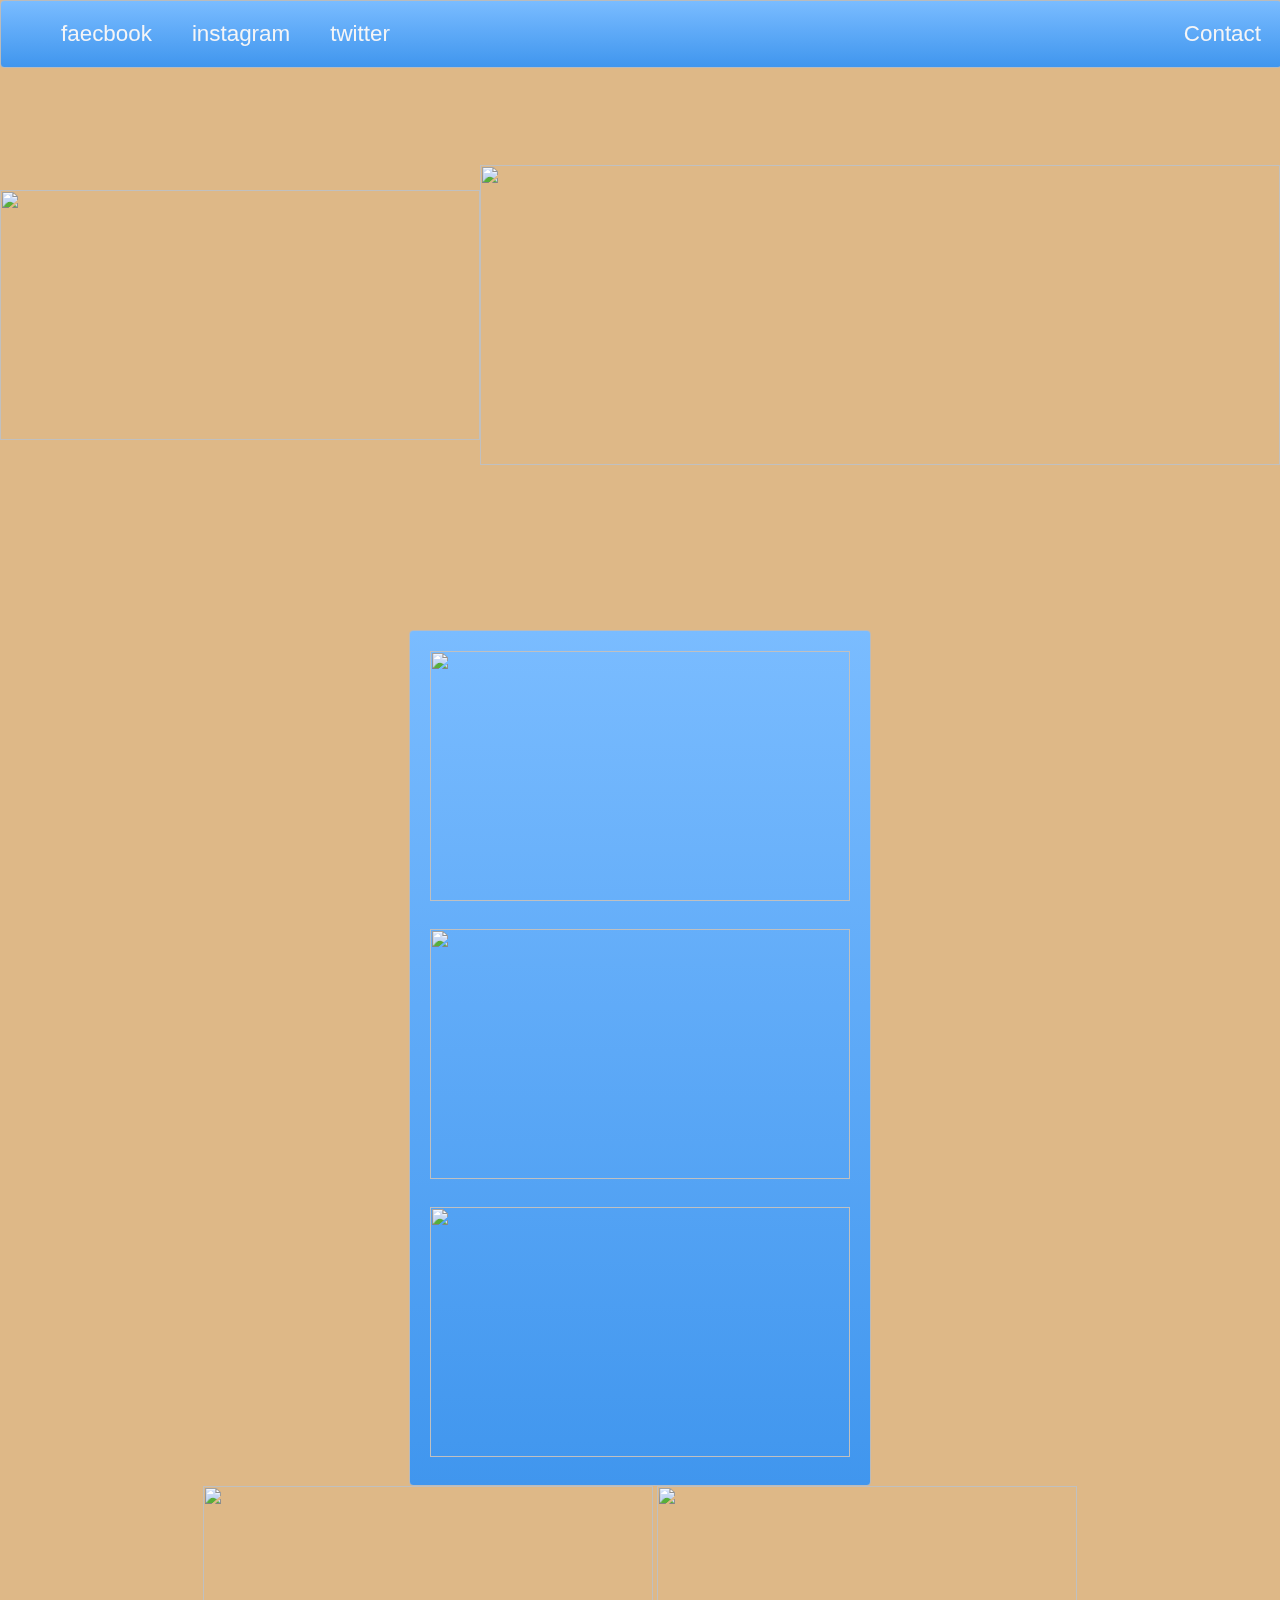
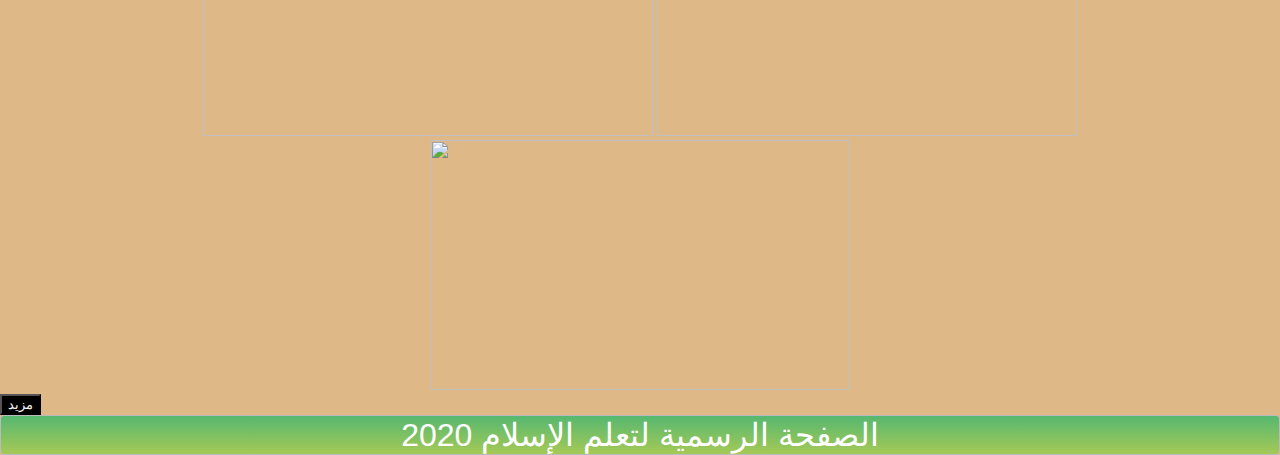
==== index.html @ 7b37e8c8 "uplauding siteweb" ====
<!DOCTYPE html>
<html>
<head>
  <title>learn islams</title>
  <link rel="stylesheet" type="text/css" href="./style.css">
</head>
<body>
  <nav class="zone blue sticky">
      <ul class="main-nav">
          <li><a href="https://web.facebook.com/sahrije/?view_public_for=1739764362977537">faecbook</a></li>
          <li><a href="https://www.instagram.com/lernaisslam/">instagram</a></li>
          <li><a href="https://twitter.com/S29be7g4Y1JGbYH">twitter</a></li>
          <li class="push"><a href="https://mailchi.mp/ae3746d843c3/learnislamcontact">Contact</a></li>
  </ul>
  </nav>
  <div class="container"><img class="cover" src="./image/logoo.jpg" width="420" height="250">
    
     <img src="./image/bismi.gif" width="800" height="300">
  
  </div>
  <div class="zone blue grid-wrapper">
    <a href="pub1.html"><img src="./image/pub1.jpg" width="420" height="250">
    <a href="pub2.html"><img src="./image/pub2.jpg" width="420" height="250">
    <a href="pub3.html"><img src="./image/pub3.jpg" width="420" height="250"></a>
    </div></a>
   <div class="image2"><a href="pub4.html"><img src="./image/pub4.jpg" width="450" height="250"></a>
   <a href="pub5.html"> <img src="./image/pub5.jpg" width="420" height="250"></div></a>
   <div class="image3"><a href="pub6.html"><img src="./image/pub6.jpg" width="420" height="250"></div></a>
   <button><a href="mour.html">مزيد</a></button>
  </div>
    
  </div>
  <footer class="zone green">الصفحة الرسمية لتعلم الإسلام 2020</footer>
</div>
</body>
</html>
---- style.css ----
body {
    margin: 0 auto;
    font-family: Arial;
    
    background-size: cover;
    background-color: burlywood;
    
}

.zone {
    /*padding:30px 50px;*/
    cursor:pointer;
    color:#FFF;
    font-size:2em;
    border-radius:4px;
    border:1px solid #bbb;
    transition: all 0.3s linear;
}

.zone:hover {
    -webkit-box-shadow:rgba(0,0,0,0.8) 0px 5px 15px, inset rgba(0,0,0,0.15) 0px -10px 20px;
    -moz-box-shadow:rgba(0,0,0,0.8) 0px 5px 15px, inset rgba(0,0,0,0.15) 0px -10px 20px;
    -o-box-shadow:rgba(0,0,0,0.8) 0px 5px 15px, inset rgba(0,0,0,0.15) 0px -10px 20px;
    box-shadow:rgba(0,0,0,0.8) 0px 5px 15px, inset rgba(0,0,0,0.15) 0px -10px 20px;
}

/***********************************************************************
 *  Nav Bar
 **********************************************************************/
.main-nav {
    display: flex;
    list-style: none;
    margin: 0;
    font-size: 0.7em;
}

@media only screen and (max-width: 600px) {
    .main-nav {
        font-size: 0.5em;
        padding: 0;
    }
}

.push {
    margin-left: auto;
}

li {
    padding: 20px;
}
button {
    color: black;
    background-color: black;
    box-sizing: border-box;
}

a {
    color: #f5f5f6;
    text-decoration: none;
}

.sticky {
  position: fixed;
  top: 0;
  width: 100%;
}

/***********************************************************************
 *  Cover
 **********************************************************************/
.container {
    /*show heigh: auto*/
    height: 70vh; 
    display: flex;
    align-items: center;
    justify-content: center;
    text-align: center;
}

.cover {
    width: 30rem;
    border: #bbb saddlebrown;
}

/***********************************************************************
 *  Grid Panel
 **********************************************************************/
.grid-wrapper {
    display: grid;
    grid-template-columns: repeat(auto-fill, minmax(350px, 1fr));
    grid-gap: 20px;
    padding: 20px;
justify-self: center;
text-align: center;
}
.image2 {
    text-align: center;
}
.image3 {
    text-align: center;
}
h1 {
    color: rgba(231, 17, 17, 0.8);
}
img {
    text-align: center;
}
.men {
    text-align: center;
}


.box {
    background-color: rgb(232, 225, 235);
    padding: 130px;
    margin: 20px;
}
p {
    text-align: center;
    padding: 5px;
    margin: 20px;
    color: black
}
.box > img {
    width: 100%;
}
.rida {
    text-align: center;
    padding: 50px;
    font-size: 50px;
}

.box:hover {
    -webkit-transform: rotate(-7deg);
    -moz-transform: rotate(-7deg);
    -o-transform: rotate(-7deg);
    transform: rotate(-7deg);
}

.box > img {
    width: 100%;
    height: auto;
}

/***********************************************************************
 *  Footer
 **********************************************************************/
footer {
    text-align: center;
    background-color: #444;
}

/*https://paulund.co.uk/how-to-create-shiny-css-buttons*/
/***********************************************************************
 *  Green Background
 **********************************************************************/
.green {
    background: #56B870; /* Old browsers */
    background: -moz-linear-gradient(top, #56B870 0%, #a5c956 100%); /* FF3.6+ */
    background: -webkit-gradient(linear, left top, left bottom, color-stop(0%,#56B870), color-stop(100%,#a5c956)); /* Chrome,Safari4+ */
    background: -webkit-linear-gradient(top, #56B870 0%,#a5c956 100%); /* Chrome10+,Safari5.1+ */
    background: -o-linear-gradient(top, #56B870 0%,#a5c956 100%); /* Opera 11.10+ */
    background: -ms-linear-gradient(top, #56B870 0%,#a5c956 100%); /* IE10+ */
    background: linear-gradient(top, #56B870 0%,#a5c956 100%); /* W3C */
}

/***********************************************************************
 *  Red Background
 **********************************************************************/
.red {
    background: #C655BE; /* Old browsers */
    background: -moz-linear-gradient(top, #C655BE 0%, #cf0404 100%); /* FF3.6+ */
    background: -webkit-gradient(linear, left top, left bottom, color-stop(0%,#C655BE), color-stop(100%,#cf0404)); /* Chrome,Safari4+ */
    background: -webkit-linear-gradient(top, #C655BE 0%,#cf0404 100%); /* Chrome10+,Safari5.1+ */
    background: -o-linear-gradient(top, #C655BE 0%,#cf0404 100%); /* Opera 11.10+ */
    background: -ms-linear-gradient(top, #C655BE 0%,#cf0404 100%); /* IE10+ */
    background: linear-gradient(top, #C655BE 0%,#cf0404 100%); /* W3C */
}

/***********************************************************************
 *  Yellow Background
 **********************************************************************/
.yellow {
    background: #F3AAAA; /* Old browsers */
    background: -moz-linear-gradient(top, #F3AAAA 0%, #febf04 100%); /* FF3.6+ */
    background: -webkit-gradient(linear, left top, left bottom, color-stop(0%,#F3AAAA), color-stop(100%,#febf04)); /* Chrome,Safari4+ */
    background: -webkit-linear-gradient(top, #F3AAAA 0%,#febf04 100%); /* Chrome10+,Safari5.1+ */
    background: -o-linear-gradient(top, #F3AAAA 0%,#febf04 100%); /* Opera 11.10+ */
    background: -ms-linear-gradient(top, #F3AAAA 0%,#febf04 100%); /* IE10+ */
    background: linear-gradient(top, #F3AAAA 0%,#febf04 100%); /* W3C */
}

/***********************************************************************
 *  Blue Background
 **********************************************************************/
.blue {
    background: #7abcff; /* Old browsers */
    background: -moz-linear-gradient(top, #7abcff 0%, #60abf8 44%, #4096ee 100%); /* FF3.6+ */
    background: -webkit-gradient(linear, left top, left bottom, color-stop(0%,#7abcff), color-stop(44%,#60abf8), color-stop(100%,#4096ee)); /* Chrome,Safari4+ */
    background: -webkit-linear-gradient(top, #7abcff 0%,#60abf8 44%,#4096ee 100%); /* Chrome10+,Safari5.1+ */
    background: -o-linear-gradient(top, #7abcff 0%,#60abf8 44%,#4096ee 100%); /* Opera 11.10+ */
    background: -ms-linear-gradient(top, #7abcff 0%,#60abf8 44%,#4096ee 100%); /* IE10+ */
    background: linear-gradient(top, #7abcff 0%,#60abf8 44%,#4096ee 100%); /* W3C */
}
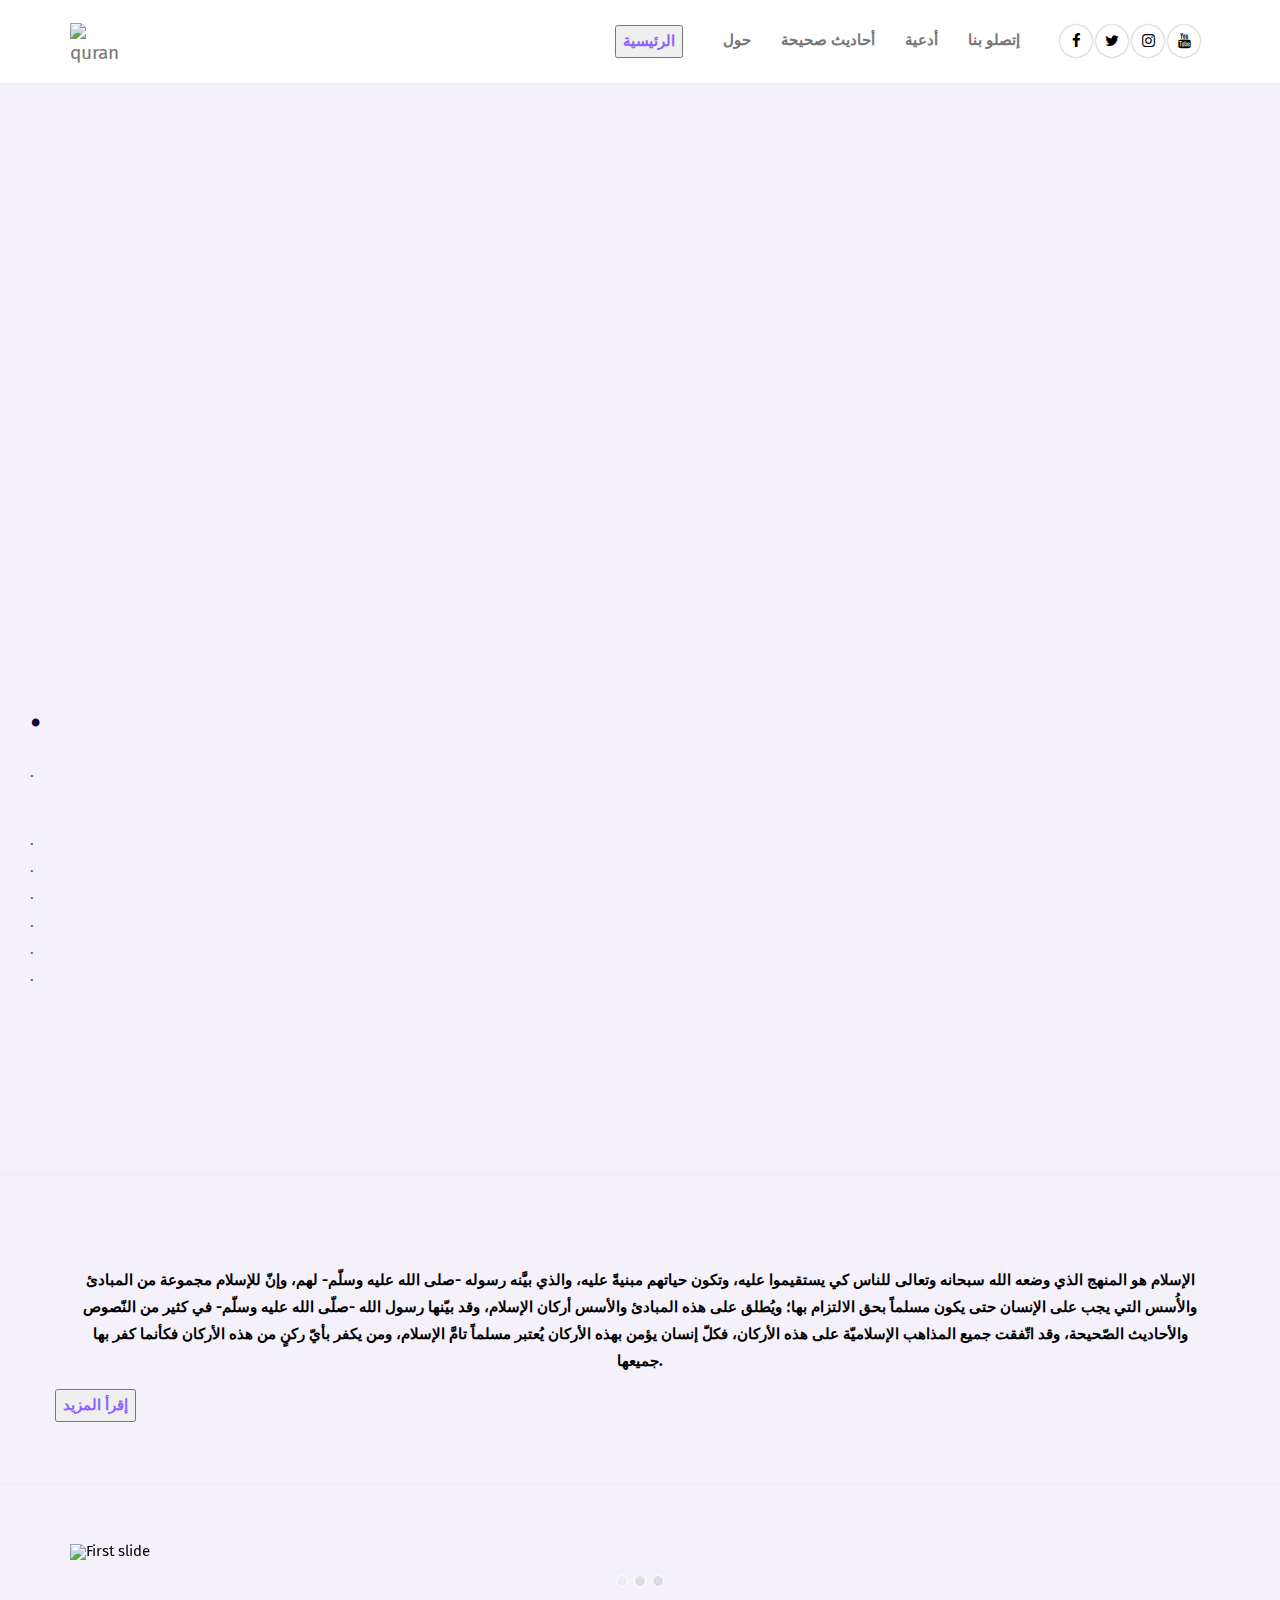
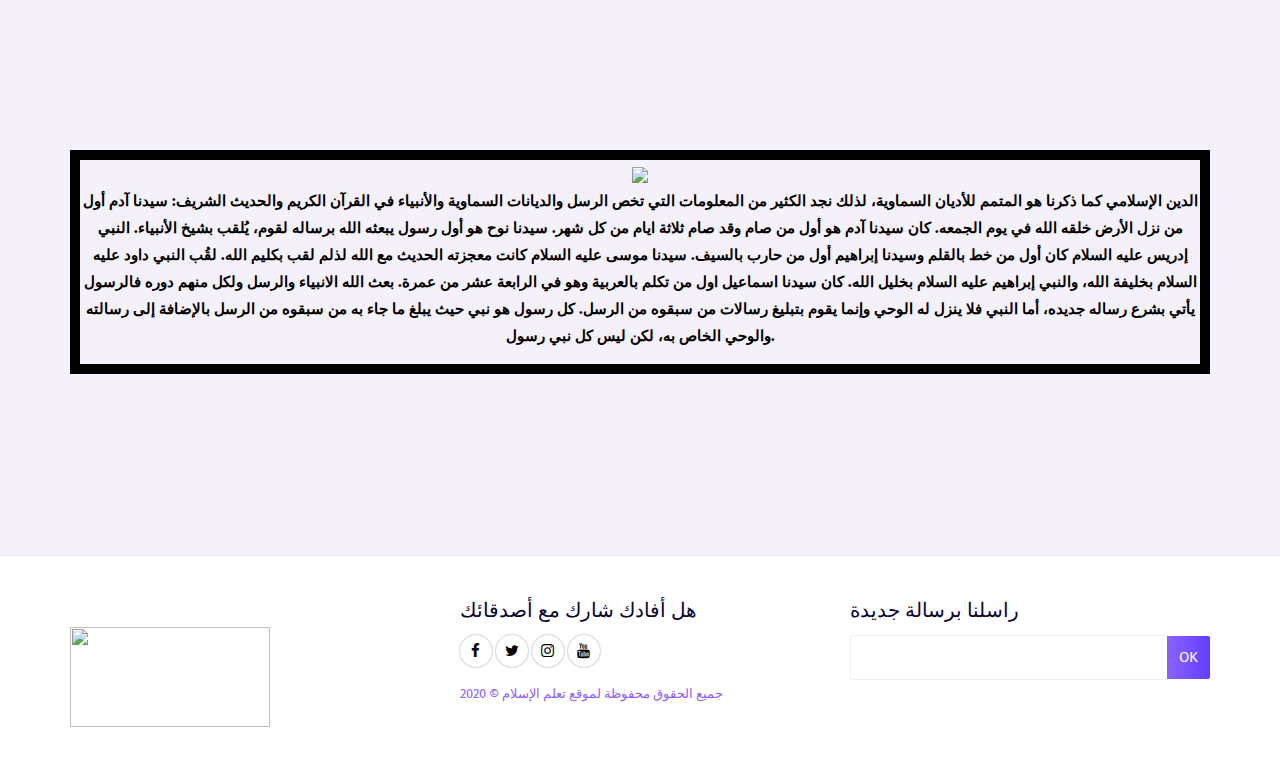
==== commit 11fdd979: "updat siteweb" ====
--- a/index.html
+++ b/index.html
@@ -1,36 +1,311 @@
 <!DOCTYPE html>
-<html>
+<html lang="en">
+
 <head>
-  <title>learn islams</title>
-  <link rel="stylesheet" type="text/css" href="./style.css">
+  <meta charset="UTF-8">
+  <meta content="IE=edge" http-equiv="X-UA-Compatible">
+  <meta content="width=device-width,initial-scale=1" name="viewport">
+  <meta content="description" name="description">
+  <meta name="google" content="notranslate" />
+  <meta content="Mashup templates have been developped by Orson.io team" name="author">
+
+  <!-- Disable tap highlight on IE -->
+  <meta name="msapplication-tap-highlight" content="no">
+  
+  <link href="./assets/apple-touch-icon.png" rel="apple-touch-icon">
+  <link href="./assets/favicon.ico" rel="icon">
+  
+
+  <title>تعلم الإسلام learn islam</title>  
+
+<link rel="stylesheet" type="text/css" href="./index.css">
+<link rel="stylesheet" type="text/css" href="./index2.css">
+
 </head>
+
+ 
 <body>
-  <nav class="zone blue sticky">
-      <ul class="main-nav">
-          <li><a href="https://web.facebook.com/sahrije/?view_public_for=1739764362977537">faecbook</a></li>
-          <li><a href="https://www.instagram.com/lernaisslam/">instagram</a></li>
-          <li><a href="https://twitter.com/S29be7g4Y1JGbYH">twitter</a></li>
-          <li class="push"><a href="https://mailchi.mp/ae3746d843c3/learnislamcontact">Contact</a></li>
-  </ul>
+
+ <!-- Add your content of header -->
+<header>
+  <nav class="navbar   navbar-fixed-top  navbar-default ">
+    <div class="container">
+      <div class="navbar-header">
+        <button type="button" class="navbar-toggle uarr collapsed" data-toggle="collapse" data-target="#navbar-collapse-uarr">
+          <span class="sr-only">Toggle navigation</span>
+          <span class="icon-bar"></span>
+          <span class="icon-bar"></span>
+          <span class="icon-bar"></span>
+        </button>
+        <a class="navbar-brand" href="./index.html" title="الرئيسية">
+          <img src="./assets/images/image4.svg" class="navbar-logo-img" alt="quran" width="50" height="50">
+        </a>
+      </div>
+
+      <div class="collapse navbar-collapse" id="navbar-collapse-uarr">
+        <ul class="nav navbar-nav navbar-right">
+          <li><div class="titre"><button><a href="./index.html" title="الرئيسية" class="active"><strong>الرئيسية</strong></a></button></div></li>
+          <li><a href="./about.html" title="حول"><strong> حول</strong></a></li>   
+          <li><a href="boukhari.html" title="أحاديث صحيحة"><strong>أحاديث صحيحة</strong></a></li>
+                <li><a href="do3a2.html" title="أدعية"><strong>أدعية</strong></a></li>
+                <li><a href="./contact.html" title="إتصلو بنا"><strong>إتصلو بنا</strong></a></li>
+        </li>
+          <li>
+            <div class="icon1"><p>
+              <a href="https://web.facebook.com/sahrije/?view_public_for=1739764362977537" class="social-round-icon white-round-icon fa-icon" title="facebook">
+              <i class="fa fa-facebook" aria-hidden="true"></i>
+            </a>
+            <a href="https://twitter.com/S29be7g4Y1JGbYH" class="social-round-icon white-round-icon fa-icon" title="twitter">
+              <i class="fa fa-twitter" aria-hidden="true"></i>
+            </a>
+            <a href="https://www.instagram.com/lernaisslam/" class="social-round-icon white-round-icon fa-icon" title="instagram">
+              <i class="fa fa-instagram" aria-hidden="true"></i>
+            </a>
+            <a href="https://youtu.be/eakj0HhEB0w" class="social-round-icon white-round-icon fa-icon" title="youtube">
+              <i class="fa fa-youtube" aria-hidden="true"></i>
+              </a>
+          </p></div> 
+          </li>
+          
+        </ul>
+      </div>
+    </div>
   </nav>
-  <div class="container"><img class="cover" src="./image/logoo.jpg" width="420" height="250">
+  
+</header>
+
+  
+
+<div class="video">
+  <iframe width="560" height="315" src="https://www.youtube.com/embed/WoaMt4AQ_yg" frameborder="0" allow="accelerometer; autoplay; encrypted-media; gyroscope; picture-in-picture" allowfullscreen></iframe>
+</div>
+<div class="background-image-container" style="background-image: url('./assets/images/img-home4.jpg')">
     
-     <img src="./image/bismi.gif" width="800" height="300">
-  
-  </div>
-  <div class="zone blue grid-wrapper">
-    <a href="pub1.html"><img src="./image/pub1.jpg" width="420" height="250">
-    <a href="pub2.html"><img src="./image/pub2.jpg" width="420" height="250">
-    <a href="pub3.html"><img src="./image/pub3.jpg" width="420" height="250"></a>
-    </div></a>
-   <div class="image2"><a href="pub4.html"><img src="./image/pub4.jpg" width="450" height="250"></a>
-   <a href="pub5.html"> <img src="./image/pub5.jpg" width="420" height="250"></div></a>
-   <div class="image3"><a href="pub6.html"><img src="./image/pub6.jpg" width="420" height="250"></div></a>
-   <button><a href="mour.html">مزيد</a></button>
-  </div>
     
-  </div>
-  <footer class="zone green">الصفحة الرسمية لتعلم الإسلام 2020</footer>
-</div>
-</body>
+        
+           
+            
+              <div class="rida"> <h1>.</h1>
+                <p>.</p><br>
+
+.<br>
+.<br>
+.<br>
+.<br>
+.<br>
+.<br>
+</div> 
+                </p>
+                 <a href="./download.html" title="" ></a>
+            </div>
+
+        </div>
+    </div>
+</div>
+
+<div class="section-container border-section-container">
+    <div class="container">
+            <div class="row">
+                <div class="col-md-12 section-container-spacer">
+                    <div class="text-center">
+                        
+                       
+                    </div>
+                </div>
+
+                <div class="col-md-4">
+                    <div class="fa-container">
+                        <i class="" aria-hidden="true"></i>
+                    </div>
+                    <div class="text-center">
+                        
+                    </div>
+                    <div>
+                        
+                    </div>
+                </div>
+                <div class="col-md-12">
+                    <div class="fa-container">
+                        <i class="" aria-hidden="true"></i>
+                    </div>
+                    <div class="text-center">
+                      <p><b><strong>الإسلام هو المنهج الذي وضعه الله سبحانه وتعالى للناس كي يستقيموا عليه، وتكون حياتهم مبنيةً عليه، والذي بيَّنه رسوله -صلى الله عليه وسلّم- لهم، وإنّ للإسلام مجموعة من المبادئ والأُسس التي يجب على الإنسان حتى يكون مسلماً بحق الالتزام بها؛ ويُطلق على هذه المبادئ والأسس أركان الإسلام، وقد بيّنها رسول الله -صلّى الله عليه وسلّم- في كثير من النّصوص والأحاديث الصّحيحة، وقد اتّفقت جميع المذاهب الإسلاميّة على هذه الأركان، فكلّ إنسان يؤمن بهذه الأركان يُعتبر مسلماً تامَّ الإسلام، ومن يكفر بأيّ ركنٍ من هذه الأركان فكأنما كفر بها جميعها.</strong></b></p>
+                    </div>
+                    
+                    <div>
+                        
+                    </div>
+                </div>
+                <div class="mor">  <button>
+                  <a href="https://alfarooqcentre.com/ar/islam/pillars-of-islam/"><strong>إقرأ المزيد</strong></a></button>
+                </div>
+                <div class="col-md-4">
+                    <div class="fa-container">
+                        <i class="" aria-hidden="true"></i>
+                    </div>
+                    <div class="text-center">
+                        
+                    </div>
+                    <div>
+                       
+                    </div>
+                </div>
+
+            </div>
+    </div>
+</div>
+
+<div class="section-container">
+  
+    <div class="container">
+            <div class="row">
+              
+
+                <div class="col-xs-12">
+
+                    <div id="carouselExampleIndicators" class="carousel slide" data-ride="carousel">
+                        
+                        <div class="carousel-inner" role="listbox">
+                            <div class="item active">
+                                <img class="img-responsive" src="./assets/images/1.jpg" alt="First slide">
+                            </div>
+                            <div class="item">
+                                <img class="img-responsive" src="./assets/images/2.jpg" alt="Second slide">
+                            </div>
+                            <div class="item">
+                                <img class="img-responsive" src="./assets/images/3.jpg" alt="Third slide">
+                            </div>
+                        </div>
+                        <ol class="carousel-indicators">
+                            <li data-target="#carouselExampleIndicators" data-slide-to="0" class="active"></li>
+                            <li data-target="#carouselExampleIndicators" data-slide-to="1"></li>
+                            <li data-target="#carouselExampleIndicators" data-slide-to="2"></li>
+                        </ol>
+                    </div>
+
+
+                </div>
+            </div>
+    </div>
+</div>
+
+
+<div class="section-container background-color-blac blac-text-container">
+    <div class="container">
+        <div class="row">
+            <div class="col-xs-12">
+                <div class="text-center" id="tilichargi">
+                  <div class="text-center" id="imo"> <img src="./assets/images/imo1.gif">
+                    <p><b>الدين الإسلامي كما ذكرنا هو المتمم للأديان السماوية، لذلك نجد الكثير من المعلومات التي تخص الرسل والديانات السماوية والأنبياء في القرآن الكريم والحديث الشريف:
+
+سيدنا آدم أول من نزل الأرض خلقه الله في يوم الجمعه.
+كان سيدنا آدم هو أول من صام وقد صام ثلاثة ايام من كل شهر.
+سيدنا نوح هو أول رسول يبعثه الله برساله لقوم، يُلقب بشيخ الأنبياء.
+النبي إدريس عليه السلام كان أول من خط بالقلم وسيدنا إبراهيم أول من حارب بالسيف.
+سيدنا موسى عليه السلام كانت معجزته الحديث مع الله لذلم لقب بكليم الله.
+لقُب النبي داود عليه السلام بخليفة الله، والنبي إبراهيم عليه السلام بخليل الله.
+كان سيدنا اسماعيل اول من تكلم بالعربية وهو في الرابعة عشر من عمرة.
+بعث الله الانبياء والرسل ولكل منهم دوره فالرسول يأتي بشرع رساله جديده، أما النبي فلا ينزل له الوحي وإنما يقوم بتبليغ رسالات من سبقوه من الرسل.
+كل رسول هو نبي حيث يبلغ ما جاء به من سبقوه من الرسل بالإضافة إلى رسالته والوحي الخاص به، لكن ليس كل نبي رسول.</b></p>
+            </div>
+        </div>
+     </div>
+ </div>
+
+ <div class="section-container">
+    <div class="container">
+        <div class="row">                   
+            <div class="col-md-7">
+                
+            </div>
+
+            
+               
+            </div>
+        
+
+              
+           
+            </div>
+            
+        </div>
+    </div>
+</div>
+
+
+
+
+
+
+<footer>
+    <div class="section-container footer-container">
+        <div class="container">
+            <div class="row">
+                    <div class="col-md-4">
+                        
+                        <p><b></b></p><br>
+                          <img src="./assets/images/hikma.jpg" width="200" height="100">
+                    </div>
+
+                    <div class="col-md-4">
+                        <h4>هل أفادك شارك مع أصدقائك</h4>
+                        <div id="icon"><p>
+                            <a href="https://web.facebook.com/sahrije/?view_public_for=1739764362977537" class="social-round-icon white-round-icon fa-icon" title="facebook">
+                            <i class="fa fa-facebook" aria-hidden="true"></i>
+                          </a>
+                          <a href="https://twitter.com/S29be7g4Y1JGbYH" class="social-round-icon white-round-icon fa-icon" title="twitter">
+                            <i class="fa fa-twitter" aria-hidden="true"></i>
+                          </a>
+                          <a href="https://www.instagram.com/lernaisslam/" class="social-round-icon white-round-icon fa-icon" title="instagram">
+                            <i class="fa fa-instagram" aria-hidden="true"></i>
+                          </a>
+                          <a href="https://youtu.be/eakj0HhEB0w" class="social-round-icon white-round-icon fa-icon" title="youtube">
+                            <i class="fa fa-youtube" aria-hidden="true"></i>
+                            </a>
+                        </p></div>
+                        <p><a href="arkanislam.html"><small> جميع الحقوق محفوظة لموقع تعلم الإسلام © 2020 </small></a></p>    
+                    </div>
+
+                    <div class="col-md-4">
+                        <h4> راسلنا برسالة جديدة</h4>
+                        
+                        <div class="form-group">
+                            <div class="input-group">
+                                <input type="text" class="form-control footer-input-text">
+                                <div class="input-group-btn">
+                                    <button type="button" class="btn btn-primary btn-newsletter ">OK</button>
+                                </div>
+                            </div>
+                        </div>
+
+
+                    </div>
+            </div>
+        </div>
+    </div>
+</footer>
+
+<script>
+  document.addEventListener("DOMContentLoaded", function (event) {
+    navActivePage();
+  });
+</script>
+
+<!-- Google Analytics: change UA-XXXXX-X to be your site's ID 
+
+<script>
+  (function (i, s, o, g, r, a, m) {
+    i['GoogleAnalyticsObject'] = r; i[r] = i[r] || function () {
+      (i[r].q = i[r].q || []).push(arguments)
+    }, i[r].l = 1 * new Date(); a = s.createElement(o),
+      m = s.getElementsByTagName(o)[0]; a.async = 1; a.src = g; m.parentNode.insertBefore(a, m)
+  })(window, document, 'script', '//www.google-analytics.com/analytics.js', 'ga');
+  ga('create', 'UA-XXXXX-X', 'auto');
+  ga('send', 'pageview');
+</script>
+
+-->
+
+<script type="text/javascript" src="./main.41beeca9.js"></script></body>
+
 </html>--- a/index.css
+++ b/index.css
@@ -0,0 +1,9 @@
+@import url(https://fonts.googleapis.com/css?family=La+Belle+Aurore|Fira+Sans:400,700);@import url(https://maxcdn.bootstrapcdn.com/font-awesome/4.7.0/css/font-awesome.min.css);/*!
+ * Bootstrap v3.3.7 (http://getbootstrap.com)
+ * Copyright 2011-2016 Twitter, Inc.
+ * Licensed under MIT (https://github.com/twbs/bootstrap/blob/master/LICENSE)
+ */
+/*! normalize.css v3.0.3 | MIT License | github.com/necolas/normalize.css */html{font-family:sans-serif;-ms-text-size-adjust:100%;-webkit-text-size-adjust:100%}body{margin:0}article,aside,details,figcaption,figure,footer,header,hgroup,main,menu,nav,section,summary{display:block}audio,canvas,progress,video{display:inline-block;vertical-align:baseline}audio:not([controls]){display:none;height:0}[hidden],template{display:none}a{background-color:transparent}a:active,a:hover{outline:0}abbr[title]{border-bottom:1px dotted}b,strong{font-weight:700}dfn{font-style:italic}h1{font-size:2em;margin:.67em 0}mark{background:#ff0;color:#000}small{font-size:80%}sub,sup{font-size:75%;line-height:0;position:relative;vertical-align:baseline}sup{top:-.5em}sub{bottom:-.25em}img{border:0}svg:not(:root){overflow:hidden}figure{margin:1em 40px}hr{box-sizing:content-box;height:0}pre{overflow:auto}code,kbd,pre,samp{font-family:monospace,monospace;font-size:1em}button,input,optgroup,select,textarea{color:inherit;font:inherit;margin:0}button{overflow:visible}button,select{text-transform:none}button,html input[type=button],input[type=reset],input[type=submit]{-webkit-appearance:button;cursor:pointer}button[disabled],html input[disabled]{cursor:default}button::-moz-focus-inner,input::-moz-focus-inner{border:0;padding:0}input{line-height:normal}input[type=checkbox],input[type=radio]{box-sizing:border-box;padding:0}input[type=number]::-webkit-inner-spin-button,input[type=number]::-webkit-outer-spin-button{height:auto}input[type=search]{-webkit-appearance:textfield;box-sizing:content-box}input[type=search]::-webkit-search-cancel-button,input[type=search]::-webkit-search-decoration{-webkit-appearance:none}fieldset{border:1px solid rgb(15, 12, 12);margin:0 2px;padding:.35em .625em .75em}textarea{overflow:auto}optgroup{font-weight:700}table{border-collapse:collapse;border-spacing:0}td,th{padding:0}
+
+/*! Source: https://github.com/h5bp/html5-boilerplate/blob/master/src/css/main.css */@media print{*,:after,:before{background:transparent!important;color:#000!important;box-shadow:none!important;text-shadow:none!important}a,a:visited{text-decoration:underline}a[href]:after{content:" (" attr(href) ")"}abbr[title]:after{content:" (" attr(title) ")"}a[href^="#"]:after,a[href^="javascript:"]:after{content:""}blockquote,pre{border:1px solid #999;page-break-inside:avoid}thead{display:table-header-group}img,tr{page-break-inside:avoid}img{max-width:100%!important}h2,h3,p{orphans:3;widows:3}h2,h3{page-break-after:avoid}.navbar{display:none}.btn>.caret,.dropup>.btn>.caret{border-top-color:#000!important}.label{border:1px solid #000}.table{border-collapse:collapse!important}.table td,.table th{background-color:#fff!important}.table-bordered td,.table-bordered th{border:1px solid #ddd!important}}*,:after,:before{-webkit-box-sizing:border-box;-moz-box-sizing:border-box;box-sizing:border-box}html{font-size:10px;-webkit-tap-highlight-color:transparent}body{font-family:Fira Sans,Helvetica,Arial,sans-serif;font-size:15px;line-height:1.81;color:#555;background-color:#fff}button,input,select,textarea{font-family:inherit;font-size:inherit;line-height:inherit}a{color:#8b62ff;text-decoration:none}a:focus,a:hover{color:#5216ff;text-decoration:underline}a:focus{outline:5px auto -webkit-focus-ring-color;outline-offset:-2px}figure{margin:0}img{vertical-align:middle}.img-responsive{display:block;max-width:100%;height:auto}.img-rounded{border-radius:2px}.img-thumbnail{padding:4px;line-height:1.81;background-color:#fff;border:1px solid #ddd;border-radius:2px;-webkit-transition:all .2s ease-in-out;-o-transition:all .2s ease-in-out;transition:all .2s ease-in-out;display:inline-block;max-width:100%;height:auto}.img-circle{border-radius:50%}hr{margin-top:27px;margin-bottom:27px;border:0;border-top:1px solid #eee}.sr-only{position:absolute;width:1px;height:1px;margin:-1px;padding:0;overflow:hidden;clip:rect(0,0,0,0);border:0}.sr-only-focusable:active,.sr-only-focusable:focus{position:static;width:auto;height:auto;margin:0;overflow:visible;clip:auto}[role=button]{cursor:pointer}.h1,.h2,.h3,.h4,.h5,.h6,h1,h2,h3,h4,h5,h6{font-family:inherit;font-weight:500;line-height:1.1;color:#0c0633}.h1 .small,.h1 small,.h2 .small,.h2 small,.h3 .small,.h3 small,.h4 .small,.h4 small,.h5 .small,.h5 small,.h6 .small,.h6 small,h1 .small,h1 small,h2 .small,h2 small,h3 .small,h3 small,h4 .small,h4 small,h5 .small,h5 small,h6 .small,h6 small{font-weight:400;line-height:1;color:#777}.h1,.h2,.h3,h1,h2,h3{margin-top:27px;margin-bottom:13.5px}.h1 .small,.h1 small,.h2 .small,.h2 small,.h3 .small,.h3 small,h1 .small,h1 small,h2 .small,h2 small,h3 .small,h3 small{font-size:65%}.h4,.h5,.h6,h4,h5,h6{margin-top:13.5px;margin-bottom:13.5px}.h4 .small,.h4 small,.h5 .small,.h5 small,.h6 .small,.h6 small,h4 .small,h4 small,h5 .small,h5 small,h6 .small,h6 small{font-size:75%}.h1,h1{font-size:47px}.h2,h2{font-size:35px}.h3,h3{font-size:27px}.h4,h4{font-size:20px}.h5,h5{font-size:15px}.h6,h6{font-size:13px}p{margin:0 0 13.5px}.lead{margin-bottom:27px;font-size:17px;font-weight:300;line-height:1.4}@media (min-width:768px){.lead{font-size:22.5px}}.small,small{font-size:86%}.mark,mark{background-color:#fcf8e3;padding:.2em}.text-left{text-align:left}.text-right{text-align:right}.text-center{text-align:center}.text-justify{text-align:justify}.text-nowrap{white-space:nowrap}.text-lowercase{text-transform:lowercase}.initialism,.text-uppercase{text-transform:uppercase}.text-capitalize{text-transform:capitalize}.text-muted{color:#777}.text-primary{color:#8b62ff}a.text-primary:focus,a.text-primary:hover{color:#652fff}.text-success{color:#fff}a.text-success:focus,a.text-success:hover{color:#e6e6e6}.text-info{color:#31708f}a.text-info:focus,a.text-info:hover{color:#245269}.text-warning{color:#8a6d3b}a.text-warning:focus,a.text-warning:hover{color:#66512c}.text-danger{color:#fff}a.text-danger:focus,a.text-danger:hover{color:#e6e6e6}.bg-primary{color:#fff;background-color:#8b62ff}a.bg-primary:focus,a.bg-primary:hover{background-color:#652fff}.bg-success{background-color:#005bff}a.bg-success:focus,a.bg-success:hover{background-color:#0049cc}.bg-info{background-color:#d9edf7}a.bg-info:focus,a.bg-info:hover{background-color:#afd9ee}.bg-warning{background-color:#fcf8e3}a.bg-warning:focus,a.bg-warning:hover{background-color:#f7ecb5}.bg-danger{background-color:#fe6767}a.bg-danger:focus,a.bg-danger:hover{background-color:#fe3434}.page-header{padding-bottom:12.5px;margin:54px 0 27px;border-bottom:1px solid #eee}ol,ul{margin-top:0;margin-bottom:13.5px}ol ol,ol ul,ul ol,ul ul{margin-bottom:0}.list-inline,.list-unstyled{padding-left:0;list-style:none}.list-inline{margin-left:-5px}.list-inline>li{display:inline-block;padding-left:5px;padding-right:5px}dl{margin-top:0;margin-bottom:27px}dd,dt{line-height:1.81}dt{font-weight:700}dd{margin-left:0}.dl-horizontal dd:after,.dl-horizontal dd:before{content:" ";display:table}.dl-horizontal dd:after{clear:both}@media (min-width:768px){.dl-horizontal dt{float:left;width:160px;clear:left;text-align:right;overflow:hidden;text-overflow:ellipsis;white-space:nowrap}.dl-horizontal dd{margin-left:180px}}abbr[data-original-title],abbr[title]{cursor:help;border-bottom:1px dotted #777}.initialism{font-size:90%}blockquote{padding:13.5px 27px;margin:0 0 27px;font-size:18.75px;border-left:5px solid #eee}blockquote ol:last-child,blockquote p:last-child,blockquote ul:last-child{margin-bottom:0}blockquote .small,blockquote footer,blockquote small{display:block;font-size:80%;line-height:1.81;color:#777}blockquote .small:before,blockquote footer:before,blockquote small:before{content:"\2014   \A0"}.blockquote-reverse,blockquote.pull-right{padding-right:15px;padding-left:0;border-right:5px solid #eee;border-left:0;text-align:right}.blockquote-reverse .small:before,.blockquote-reverse footer:before,.blockquote-reverse small:before,blockquote.pull-right .small:before,blockquote.pull-right footer:before,blockquote.pull-right small:before{content:""}.blockquote-reverse .small:after,.blockquote-reverse footer:after,.blockquote-reverse small:after,blockquote.pull-right .small:after,blockquote.pull-right footer:after,blockquote.pull-right small:after{content:"\A0   \2014"}address{margin-bottom:27px;font-style:normal;line-height:1.81}code,kbd,pre,samp{font-family:Menlo,Monaco,Consolas,Courier New,monospace}code{color:#c7254e;background-color:#f9f2f4}code,kbd{padding:2px 4px;font-size:90%;border-radius:2px}kbd{color:#fff;background-color:#333;box-shadow:inset 0 -1px 0 rgba(0,0,0,.25)}kbd kbd{padding:0;font-size:100%;font-weight:700;box-shadow:none}pre{display:block;padding:13px;margin:0 0 13.5px;font-size:14px;line-height:1.81;word-break:break-all;word-wrap:break-word;color:#333;background-color:#f5f5f5;border:1px solid #ccc;border-radius:2px}pre code{padding:0;font-size:inherit;color:inherit;white-space:pre-wrap;background-color:transparent;border-radius:0}.pre-scrollable{max-height:340px;overflow-y:scroll}.container{margin-right:auto;margin-left:auto;padding-left:15px;padding-right:15px}.container:after,.container:before{content:" ";display:table}.container:after{clear:both}@media (min-width:768px){.container{width:750px}}@media (min-width:992px){.container{width:970px}}@media (min-width:1200px){.container{width:1170px}}.container-fluid{margin-right:auto;margin-left:auto;padding-left:15px;padding-right:15px}.container-fluid:after,.container-fluid:before{content:" ";display:table}.container-fluid:after{clear:both}.row{margin-left:-15px;margin-right:-15px}.row:after,.row:before{content:" ";display:table}.row:after{clear:both}.col-lg-1,.col-lg-2,.col-lg-3,.col-lg-4,.col-lg-5,.col-lg-6,.col-lg-7,.col-lg-8,.col-lg-9,.col-lg-10,.col-lg-11,.col-lg-12,.col-md-1,.col-md-2,.col-md-3,.col-md-4,.col-md-5,.col-md-6,.col-md-7,.col-md-8,.col-md-9,.col-md-10,.col-md-11,.col-md-12,.col-sm-1,.col-sm-2,.col-sm-3,.col-sm-4,.col-sm-5,.col-sm-6,.col-sm-7,.col-sm-8,.col-sm-9,.col-sm-10,.col-sm-11,.col-sm-12,.col-xs-1,.col-xs-2,.col-xs-3,.col-xs-4,.col-xs-5,.col-xs-6,.col-xs-7,.col-xs-8,.col-xs-9,.col-xs-10,.col-xs-11,.col-xs-12{position:relative;min-height:1px;padding-left:15px;padding-right:15px}.col-xs-1,.col-xs-2,.col-xs-3,.col-xs-4,.col-xs-5,.col-xs-6,.col-xs-7,.col-xs-8,.col-xs-9,.col-xs-10,.col-xs-11,.col-xs-12{float:left}.col-xs-1{width:8.33333%}.col-xs-2{width:16.66667%}.col-xs-3{width:25%}.col-xs-4{width:33.33333%}.col-xs-5{width:41.66667%}.col-xs-6{width:50%}.col-xs-7{width:58.33333%}.col-xs-8{width:66.66667%}.col-xs-9{width:75%}.col-xs-10{width:83.33333%}.col-xs-11{width:91.66667%}.col-xs-12{width:100%}.col-xs-pull-0{right:auto}.col-xs-pull-1{right:8.33333%}.col-xs-pull-2{right:16.66667%}.col-xs-pull-3{right:25%}.col-xs-pull-4{right:33.33333%}.col-xs-pull-5{right:41.66667%}.col-xs-pull-6{right:50%}.col-xs-pull-7{right:58.33333%}.col-xs-pull-8{right:66.66667%}.col-xs-pull-9{right:75%}.col-xs-pull-10{right:83.33333%}.col-xs-pull-11{right:91.66667%}.col-xs-pull-12{right:100%}.col-xs-push-0{left:auto}.col-xs-push-1{left:8.33333%}.col-xs-push-2{left:16.66667%}.col-xs-push-3{left:25%}.col-xs-push-4{left:33.33333%}.col-xs-push-5{left:41.66667%}.col-xs-push-6{left:50%}.col-xs-push-7{left:58.33333%}.col-xs-push-8{left:66.66667%}.col-xs-push-9{left:75%}.col-xs-push-10{left:83.33333%}.col-xs-push-11{left:91.66667%}.col-xs-push-12{left:100%}.col-xs-offset-0{margin-left:0}.col-xs-offset-1{margin-left:8.33333%}.col-xs-offset-2{margin-left:16.66667%}.col-xs-offset-3{margin-left:25%}.col-xs-offset-4{margin-left:33.33333%}.col-xs-offset-5{margin-left:41.66667%}.col-xs-offset-6{margin-left:50%}.col-xs-offset-7{margin-left:58.33333%}.col-xs-offset-8{margin-left:66.66667%}.col-xs-offset-9{margin-left:75%}.col-xs-offset-10{margin-left:83.33333%}.col-xs-offset-11{margin-left:91.66667%}.col-xs-offset-12{margin-left:100%}@media (min-width:768px){.col-sm-1,.col-sm-2,.col-sm-3,.col-sm-4,.col-sm-5,.col-sm-6,.col-sm-7,.col-sm-8,.col-sm-9,.col-sm-10,.col-sm-11,.col-sm-12{float:left}.col-sm-1{width:8.33333%}.col-sm-2{width:16.66667%}.col-sm-3{width:25%}.col-sm-4{width:33.33333%}.col-sm-5{width:41.66667%}.col-sm-6{width:50%}.col-sm-7{width:58.33333%}.col-sm-8{width:66.66667%}.col-sm-9{width:75%}.col-sm-10{width:83.33333%}.col-sm-11{width:91.66667%}.col-sm-12{width:100%}.col-sm-pull-0{right:auto}.col-sm-pull-1{right:8.33333%}.col-sm-pull-2{right:16.66667%}.col-sm-pull-3{right:25%}.col-sm-pull-4{right:33.33333%}.col-sm-pull-5{right:41.66667%}.col-sm-pull-6{right:50%}.col-sm-pull-7{right:58.33333%}.col-sm-pull-8{right:66.66667%}.col-sm-pull-9{right:75%}.col-sm-pull-10{right:83.33333%}.col-sm-pull-11{right:91.66667%}.col-sm-pull-12{right:100%}.col-sm-push-0{left:auto}.col-sm-push-1{left:8.33333%}.col-sm-push-2{left:16.66667%}.col-sm-push-3{left:25%}.col-sm-push-4{left:33.33333%}.col-sm-push-5{left:41.66667%}.col-sm-push-6{left:50%}.col-sm-push-7{left:58.33333%}.col-sm-push-8{left:66.66667%}.col-sm-push-9{left:75%}.col-sm-push-10{left:83.33333%}.col-sm-push-11{left:91.66667%}.col-sm-push-12{left:100%}.col-sm-offset-0{margin-left:0}.col-sm-offset-1{margin-left:8.33333%}.col-sm-offset-2{margin-left:16.66667%}.col-sm-offset-3{margin-left:25%}.col-sm-offset-4{margin-left:33.33333%}.col-sm-offset-5{margin-left:41.66667%}.col-sm-offset-6{margin-left:50%}.col-sm-offset-7{margin-left:58.33333%}.col-sm-offset-8{margin-left:66.66667%}.col-sm-offset-9{margin-left:75%}.col-sm-offset-10{margin-left:83.33333%}.col-sm-offset-11{margin-left:91.66667%}.col-sm-offset-12{margin-left:100%}}@media (min-width:992px){.col-md-1,.col-md-2,.col-md-3,.col-md-4,.col-md-5,.col-md-6,.col-md-7,.col-md-8,.col-md-9,.col-md-10,.col-md-11,.col-md-12{float:left}.col-md-1{width:8.33333%}.col-md-2{width:16.66667%}.col-md-3{width:25%}.col-md-4{width:33.33333%}.col-md-5{width:41.66667%}.col-md-6{width:50%}.col-md-7{width:58.33333%}.col-md-8{width:66.66667%}.col-md-9{width:75%}.col-md-10{width:83.33333%}.col-md-11{width:91.66667%}.col-md-12{width:100%}.col-md-pull-0{right:auto}.col-md-pull-1{right:8.33333%}.col-md-pull-2{right:16.66667%}.col-md-pull-3{right:25%}.col-md-pull-4{right:33.33333%}.col-md-pull-5{right:41.66667%}.col-md-pull-6{right:50%}.col-md-pull-7{right:58.33333%}.col-md-pull-8{right:66.66667%}.col-md-pull-9{right:75%}.col-md-pull-10{right:83.33333%}.col-md-pull-11{right:91.66667%}.col-md-pull-12{right:100%}.col-md-push-0{left:auto}.col-md-push-1{left:8.33333%}.col-md-push-2{left:16.66667%}.col-md-push-3{left:25%}.col-md-push-4{left:33.33333%}.col-md-push-5{left:41.66667%}.col-md-push-6{left:50%}.col-md-push-7{left:58.33333%}.col-md-push-8{left:66.66667%}.col-md-push-9{left:75%}.col-md-push-10{left:83.33333%}.col-md-push-11{left:91.66667%}.col-md-push-12{left:100%}.col-md-offset-0{margin-left:0}.col-md-offset-1{margin-left:8.33333%}.col-md-offset-2{margin-left:16.66667%}.col-md-offset-3{margin-left:25%}.col-md-offset-4{margin-left:33.33333%}.col-md-offset-5{margin-left:41.66667%}.col-md-offset-6{margin-left:50%}.col-md-offset-7{margin-left:58.33333%}.col-md-offset-8{margin-left:66.66667%}.col-md-offset-9{margin-left:75%}.col-md-offset-10{margin-left:83.33333%}.col-md-offset-11{margin-left:91.66667%}.col-md-offset-12{margin-left:100%}}@media (min-width:1200px){.col-lg-1,.col-lg-2,.col-lg-3,.col-lg-4,.col-lg-5,.col-lg-6,.col-lg-7,.col-lg-8,.col-lg-9,.col-lg-10,.col-lg-11,.col-lg-12{float:left}.col-lg-1{width:8.33333%}.col-lg-2{width:16.66667%}.col-lg-3{width:25%}.col-lg-4{width:33.33333%}.col-lg-5{width:41.66667%}.col-lg-6{width:50%}.col-lg-7{width:58.33333%}.col-lg-8{width:66.66667%}.col-lg-9{width:75%}.col-lg-10{width:83.33333%}.col-lg-11{width:91.66667%}.col-lg-12{width:100%}.col-lg-pull-0{right:auto}.col-lg-pull-1{right:8.33333%}.col-lg-pull-2{right:16.66667%}.col-lg-pull-3{right:25%}.col-lg-pull-4{right:33.33333%}.col-lg-pull-5{right:41.66667%}.col-lg-pull-6{right:50%}.col-lg-pull-7{right:58.33333%}.col-lg-pull-8{right:66.66667%}.col-lg-pull-9{right:75%}.col-lg-pull-10{right:83.33333%}.col-lg-pull-11{right:91.66667%}.col-lg-pull-12{right:100%}.col-lg-push-0{left:auto}.col-lg-push-1{left:8.33333%}.col-lg-push-2{left:16.66667%}.col-lg-push-3{left:25%}.col-lg-push-4{left:33.33333%}.col-lg-push-5{left:41.66667%}.col-lg-push-6{left:50%}.col-lg-push-7{left:58.33333%}.col-lg-push-8{left:66.66667%}.col-lg-push-9{left:75%}.col-lg-push-10{left:83.33333%}.col-lg-push-11{left:91.66667%}.col-lg-push-12{left:100%}.col-lg-offset-0{margin-left:0}.col-lg-offset-1{margin-left:8.33333%}.col-lg-offset-2{margin-left:16.66667%}.col-lg-offset-3{margin-left:25%}.col-lg-offset-4{margin-left:33.33333%}.col-lg-offset-5{margin-left:41.66667%}.col-lg-offset-6{margin-left:50%}.col-lg-offset-7{margin-left:58.33333%}.col-lg-offset-8{margin-left:66.66667%}.col-lg-offset-9{margin-left:75%}.col-lg-offset-10{margin-left:83.33333%}.col-lg-offset-11{margin-left:91.66667%}.col-lg-offset-12{margin-left:100%}}table{background-color:transparent}caption{padding-top:8px;padding-bottom:8px;color:#777}caption,th{text-align:left}.table{width:100%;max-width:100%;margin-bottom:27px}.table>tbody>tr>td,.table>tbody>tr>th,.table>tfoot>tr>td,.table>tfoot>tr>th,.table>thead>tr>td,.table>thead>tr>th{padding:8px;line-height:1.81;vertical-align:top;border-top:1px solid #ddd}.table>thead>tr>th{vertical-align:bottom;border-bottom:2px solid #ddd}.table>caption+thead>tr:first-child>td,.table>caption+thead>tr:first-child>th,.table>colgroup+thead>tr:first-child>td,.table>colgroup+thead>tr:first-child>th,.table>thead:first-child>tr:first-child>td,.table>thead:first-child>tr:first-child>th{border-top:0}.table>tbody+tbody{border-top:2px solid #ddd}.table .table{background-color:#fff}.table-condensed>tbody>tr>td,.table-condensed>tbody>tr>th,.table-condensed>tfoot>tr>td,.table-condensed>tfoot>tr>th,.table-condensed>thead>tr>td,.table-condensed>thead>tr>th{padding:5px}.table-bordered,.table-bordered>tbody>tr>td,.table-bordered>tbody>tr>th,.table-bordered>tfoot>tr>td,.table-bordered>tfoot>tr>th,.table-bordered>thead>tr>td,.table-bordered>thead>tr>th{border:1px solid #ddd}.table-bordered>thead>tr>td,.table-bordered>thead>tr>th{border-bottom-width:2px}.table-striped>tbody>tr:nth-of-type(odd){background-color:#f9f9f9}.table-hover>tbody>tr:hover{background-color:#f5f5f5}table col[class*=col-]{position:static;float:none;display:table-column}table td[class*=col-],table th[class*=col-]{position:static;float:none;display:table-cell}.table>tbody>tr.active>td,.table>tbody>tr.active>th,.table>tbody>tr>td.active,.table>tbody>tr>th.active,.table>tfoot>tr.active>td,.table>tfoot>tr.active>th,.table>tfoot>tr>td.active,.table>tfoot>tr>th.active,.table>thead>tr.active>td,.table>thead>tr.active>th,.table>thead>tr>td.active,.table>thead>tr>th.active{background-color:#f5f5f5}.table-hover>tbody>tr.active:hover>td,.table-hover>tbody>tr.active:hover>th,.table-hover>tbody>tr:hover>.active,.table-hover>tbody>tr>td.active:hover,.table-hover>tbody>tr>th.active:hover{background-color:#e8e8e8}.table>tbody>tr.success>td,.table>tbody>tr.success>th,.table>tbody>tr>td.success,.table>tbody>tr>th.success,.table>tfoot>tr.success>td,.table>tfoot>tr.success>th,.table>tfoot>tr>td.success,.table>tfoot>tr>th.success,.table>thead>tr.success>td,.table>thead>tr.success>th,.table>thead>tr>td.success,.table>thead>tr>th.success{background-color:#005bff}.table-hover>tbody>tr.success:hover>td,.table-hover>tbody>tr.success:hover>th,.table-hover>tbody>tr:hover>.success,.table-hover>tbody>tr>td.success:hover,.table-hover>tbody>tr>th.success:hover{background-color:#0052e6}.table>tbody>tr.info>td,.table>tbody>tr.info>th,.table>tbody>tr>td.info,.table>tbody>tr>th.info,.table>tfoot>tr.info>td,.table>tfoot>tr.info>th,.table>tfoot>tr>td.info,.table>tfoot>tr>th.info,.table>thead>tr.info>td,.table>thead>tr.info>th,.table>thead>tr>td.info,.table>thead>tr>th.info{background-color:#d9edf7}.table-hover>tbody>tr.info:hover>td,.table-hover>tbody>tr.info:hover>th,.table-hover>tbody>tr:hover>.info,.table-hover>tbody>tr>td.info:hover,.table-hover>tbody>tr>th.info:hover{background-color:#c4e3f3}.table>tbody>tr.warning>td,.table>tbody>tr.warning>th,.table>tbody>tr>td.warning,.table>tbody>tr>th.warning,.table>tfoot>tr.warning>td,.table>tfoot>tr.warning>th,.table>tfoot>tr>td.warning,.table>tfoot>tr>th.warning,.table>thead>tr.warning>td,.table>thead>tr.warning>th,.table>thead>tr>td.warning,.table>thead>tr>th.warning{background-color:#fcf8e3}.table-hover>tbody>tr.warning:hover>td,.table-hover>tbody>tr.warning:hover>th,.table-hover>tbody>tr:hover>.warning,.table-hover>tbody>tr>td.warning:hover,.table-hover>tbody>tr>th.warning:hover{background-color:#faf2cc}.table>tbody>tr.danger>td,.table>tbody>tr.danger>th,.table>tbody>tr>td.danger,.table>tbody>tr>th.danger,.table>tfoot>tr.danger>td,.table>tfoot>tr.danger>th,.table>tfoot>tr>td.danger,.table>tfoot>tr>th.danger,.table>thead>tr.danger>td,.table>thead>tr.danger>th,.table>thead>tr>td.danger,.table>thead>tr>th.danger{background-color:#fe6767}.table-hover>tbody>tr.danger:hover>td,.table-hover>tbody>tr.danger:hover>th,.table-hover>tbody>tr:hover>.danger,.table-hover>tbody>tr>td.danger:hover,.table-hover>tbody>tr>th.danger:hover{background-color:#fe4e4e}.table-responsive{overflow-x:auto;min-height:.01%}@media screen and (max-width:767px){.table-responsive{width:100%;margin-bottom:20.25px;overflow-y:hidden;-ms-overflow-style:-ms-autohiding-scrollbar;border:1px solid #ddd}.table-responsive>.table{margin-bottom:0}.table-responsive>.table>tbody>tr>td,.table-responsive>.table>tbody>tr>th,.table-responsive>.table>tfoot>tr>td,.table-responsive>.table>tfoot>tr>th,.table-responsive>.table>thead>tr>td,.table-responsive>.table>thead>tr>th{white-space:nowrap}.table-responsive>.table-bordered{border:0}.table-responsive>.table-bordered>tbody>tr>td:first-child,.table-responsive>.table-bordered>tbody>tr>th:first-child,.table-responsive>.table-bordered>tfoot>tr>td:first-child,.table-responsive>.table-bordered>tfoot>tr>th:first-child,.table-responsive>.table-bordered>thead>tr>td:first-child,.table-responsive>.table-bordered>thead>tr>th:first-child{border-left:0}.table-responsive>.table-bordered>tbody>tr>td:last-child,.table-responsive>.table-bordered>tbody>tr>th:last-child,.table-responsive>.table-bordered>tfoot>tr>td:last-child,.table-responsive>.table-bordered>tfoot>tr>th:last-child,.table-responsive>.table-bordered>thead>tr>td:last-child,.table-responsive>.table-bordered>thead>tr>th:last-child{border-right:0}.table-responsive>.table-bordered>tbody>tr:last-child>td,.table-responsive>.table-bordered>tbody>tr:last-child>th,.table-responsive>.table-bordered>tfoot>tr:last-child>td,.table-responsive>.table-bordered>tfoot>tr:last-child>th{border-bottom:0}}fieldset{margin:0;min-width:0}fieldset,legend{padding:0;border:0}legend{display:block;width:100%;margin-bottom:27px;font-size:22.5px;line-height:inherit;color:#333;border-bottom:1px solid #e5e5e5}label{display:inline-block;max-width:100%;margin-bottom:5px;font-weight:700}input[type=search]{-webkit-box-sizing:border-box;-moz-box-sizing:border-box;box-sizing:border-box}input[type=checkbox],input[type=radio]{margin:4px 0 0;margin-top:1px\9;line-height:normal}input[type=file]{display:block}input[type=range]{display:block;width:100%}select[multiple],select[size]{height:auto}input[type=checkbox]:focus,input[type=file]:focus,input[type=radio]:focus{outline:5px auto -webkit-focus-ring-color;outline-offset:-2px}output{padding-top:9px}.form-control,output{display:block;font-size:15px;line-height:1.81;color:#555}.form-control{width:100%;height:45px;padding:8px 12px;background-color:#fff;background-image:none;border:1px solid #eee;border-radius:2px;-webkit-box-shadow:inset 0 1px 1px rgba(0,0,0,.075);box-shadow:inset 0 1px 1px rgba(0,0,0,.075);-webkit-transition:border-color .15s ease-in-out,box-shadow .15s ease-in-out;-o-transition:border-color ease-in-out .15s,box-shadow ease-in-out .15s;transition:border-color .15s ease-in-out,box-shadow .15s ease-in-out}.form-control:focus{border-color:#66afe9;outline:0;-webkit-box-shadow:inset 0 1px 1px rgba(0,0,0,.075),0 0 8px rgba(102,175,233,.6);box-shadow:inset 0 1px 1px rgba(0,0,0,.075),0 0 8px rgba(102,175,233,.6)}.form-control::-moz-placeholder{color:#999;opacity:1}.form-control:-ms-input-placeholder{color:#999}.form-control::-webkit-input-placeholder{color:#999}.form-control::-ms-expand{border:0;background-color:transparent}.form-control[disabled],.form-control[readonly],fieldset[disabled] .form-control{background-color:#eee;opacity:1}.form-control[disabled],fieldset[disabled] .form-control{cursor:not-allowed}textarea.form-control{height:auto}input[type=search]{-webkit-appearance:none}@media screen and (-webkit-min-device-pixel-ratio:0){input[type=date].form-control,input[type=datetime-local].form-control,input[type=month].form-control,input[type=time].form-control{line-height:45px}.input-group-sm>.input-group-btn>input[type=date].btn,.input-group-sm>.input-group-btn>input[type=datetime-local].btn,.input-group-sm>.input-group-btn>input[type=month].btn,.input-group-sm>.input-group-btn>input[type=time].btn,.input-group-sm>input[type=date].form-control,.input-group-sm>input[type=date].input-group-addon,.input-group-sm>input[type=datetime-local].form-control,.input-group-sm>input[type=datetime-local].input-group-addon,.input-group-sm>input[type=month].form-control,.input-group-sm>input[type=month].input-group-addon,.input-group-sm>input[type=time].form-control,.input-group-sm>input[type=time].input-group-addon,.input-group-sm input[type=date],.input-group-sm input[type=datetime-local],.input-group-sm input[type=month],.input-group-sm input[type=time],input[type=date].input-sm,input[type=datetime-local].input-sm,input[type=month].input-sm,input[type=time].input-sm{line-height:33px}.input-group-lg>.input-group-btn>input[type=date].btn,.input-group-lg>.input-group-btn>input[type=datetime-local].btn,.input-group-lg>.input-group-btn>input[type=month].btn,.input-group-lg>.input-group-btn>input[type=time].btn,.input-group-lg>input[type=date].form-control,.input-group-lg>input[type=date].input-group-addon,.input-group-lg>input[type=datetime-local].form-control,.input-group-lg>input[type=datetime-local].input-group-addon,.input-group-lg>input[type=month].form-control,.input-group-lg>input[type=month].input-group-addon,.input-group-lg>input[type=time].form-control,.input-group-lg>input[type=time].input-group-addon,.input-group-lg input[type=date],.input-group-lg input[type=datetime-local],.input-group-lg input[type=month],.input-group-lg input[type=time],input[type=date].input-lg,input[type=datetime-local].input-lg,input[type=month].input-lg,input[type=time].input-lg{line-height:52px}}.form-group{margin-bottom:15px}.checkbox,.radio{position:relative;display:block;margin-top:10px;margin-bottom:10px}.checkbox label,.radio label{min-height:27px;padding-left:20px;margin-bottom:0;font-weight:400;cursor:pointer}.checkbox-inline input[type=checkbox],.checkbox input[type=checkbox],.radio-inline input[type=radio],.radio input[type=radio]{position:absolute;margin-left:-20px;margin-top:4px\9}.checkbox+.checkbox,.radio+.radio{margin-top:-5px}.checkbox-inline,.radio-inline{position:relative;display:inline-block;padding-left:20px;margin-bottom:0;vertical-align:middle;font-weight:400;cursor:pointer}.checkbox-inline+.checkbox-inline,.radio-inline+.radio-inline{margin-top:0;margin-left:10px}.checkbox-inline.disabled,.checkbox.disabled label,.radio-inline.disabled,.radio.disabled label,fieldset[disabled] .checkbox-inline,fieldset[disabled] .checkbox label,fieldset[disabled] .radio-inline,fieldset[disabled] .radio label,fieldset[disabled] input[type=checkbox],fieldset[disabled] input[type=radio],input[type=checkbox].disabled,input[type=checkbox][disabled],input[type=radio].disabled,input[type=radio][disabled]{cursor:not-allowed}.form-control-static{padding-top:9px;padding-bottom:9px;margin-bottom:0;min-height:42px}.form-control-static.input-lg,.form-control-static.input-sm,.input-group-lg>.form-control-static.form-control,.input-group-lg>.form-control-static.input-group-addon,.input-group-lg>.input-group-btn>.form-control-static.btn,.input-group-sm>.form-control-static.form-control,.input-group-sm>.form-control-static.input-group-addon,.input-group-sm>.input-group-btn>.form-control-static.btn{padding-left:0;padding-right:0}.input-group-sm>.form-control,.input-group-sm>.input-group-addon,.input-group-sm>.input-group-btn>.btn,.input-sm{height:33px;padding:6px 10px;font-size:13px;line-height:1.5;border-radius:2px}.input-group-sm>.input-group-btn>select.btn,.input-group-sm>select.form-control,.input-group-sm>select.input-group-addon,select.input-sm{height:33px;line-height:33px}.input-group-sm>.input-group-btn>select[multiple].btn,.input-group-sm>.input-group-btn>textarea.btn,.input-group-sm>select[multiple].form-control,.input-group-sm>select[multiple].input-group-addon,.input-group-sm>textarea.form-control,.input-group-sm>textarea.input-group-addon,select[multiple].input-sm,textarea.input-sm{height:auto}.form-group-sm .form-control{height:33px;padding:6px 10px;font-size:13px;line-height:1.5;border-radius:2px}.form-group-sm select.form-control{height:33px;line-height:33px}.form-group-sm select[multiple].form-control,.form-group-sm textarea.form-control{height:auto}.form-group-sm .form-control-static{height:33px;min-height:40px;padding:7px 10px;font-size:13px;line-height:1.5}.input-group-lg>.form-control,.input-group-lg>.input-group-addon,.input-group-lg>.input-group-btn>.btn,.input-lg{height:52px;padding:12px 16px;font-size:19px;line-height:1.33333;border-radius:2px}.input-group-lg>.input-group-btn>select.btn,.input-group-lg>select.form-control,.input-group-lg>select.input-group-addon,select.input-lg{height:52px;line-height:52px}.input-group-lg>.input-group-btn>select[multiple].btn,.input-group-lg>.input-group-btn>textarea.btn,.input-group-lg>select[multiple].form-control,.input-group-lg>select[multiple].input-group-addon,.input-group-lg>textarea.form-control,.input-group-lg>textarea.input-group-addon,select[multiple].input-lg,textarea.input-lg{height:auto}.form-group-lg .form-control{height:52px;padding:12px 16px;font-size:19px;line-height:1.33333;border-radius:2px}.form-group-lg select.form-control{height:52px;line-height:52px}.form-group-lg select[multiple].form-control,.form-group-lg textarea.form-control{height:auto}.form-group-lg .form-control-static{height:52px;min-height:46px;padding:13px 16px;font-size:19px;line-height:1.33333}.has-feedback{position:relative}.has-feedback .form-control{padding-right:56.25px}.form-control-feedback{position:absolute;top:0;right:0;z-index:2;display:block;width:45px;height:45px;line-height:45px;text-align:center;pointer-events:none}.form-group-lg .form-control+.form-control-feedback,.input-group-lg+.form-control-feedback,.input-group-lg>.form-control+.form-control-feedback,.input-group-lg>.input-group-addon+.form-control-feedback,.input-group-lg>.input-group-btn>.btn+.form-control-feedback,.input-lg+.form-control-feedback{width:52px;height:52px;line-height:52px}.form-group-sm .form-control+.form-control-feedback,.input-group-sm+.form-control-feedback,.input-group-sm>.form-control+.form-control-feedback,.input-group-sm>.input-group-addon+.form-control-feedback,.input-group-sm>.input-group-btn>.btn+.form-control-feedback,.input-sm+.form-control-feedback{width:33px;height:33px;line-height:33px}.has-success .checkbox,.has-success .checkbox-inline,.has-success.checkbox-inline label,.has-success.checkbox label,.has-success .control-label,.has-success .help-block,.has-success .radio,.has-success .radio-inline,.has-success.radio-inline label,.has-success.radio label{color:#fff}.has-success .form-control{border-color:#fff;-webkit-box-shadow:inset 0 1px 1px rgba(0,0,0,.075);box-shadow:inset 0 1px 1px rgba(0,0,0,.075)}.has-success .form-control:focus{border-color:#e6e6e6;-webkit-box-shadow:inset 0 1px 1px rgba(0,0,0,.075),0 0 6px #fff;box-shadow:inset 0 1px 1px rgba(0,0,0,.075),0 0 6px #fff}.has-success .input-group-addon{color:#fff;border-color:#fff;background-color:#005bff}.has-success .form-control-feedback{color:#fff}.has-warning .checkbox,.has-warning .checkbox-inline,.has-warning.checkbox-inline label,.has-warning.checkbox label,.has-warning .control-label,.has-warning .help-block,.has-warning .radio,.has-warning .radio-inline,.has-warning.radio-inline label,.has-warning.radio label{color:#8a6d3b}.has-warning .form-control{border-color:#8a6d3b;-webkit-box-shadow:inset 0 1px 1px rgba(0,0,0,.075);box-shadow:inset 0 1px 1px rgba(0,0,0,.075)}.has-warning .form-control:focus{border-color:#66512c;-webkit-box-shadow:inset 0 1px 1px rgba(0,0,0,.075),0 0 6px #c0a16b;box-shadow:inset 0 1px 1px rgba(0,0,0,.075),0 0 6px #c0a16b}.has-warning .input-group-addon{color:#8a6d3b;border-color:#8a6d3b;background-color:#fcf8e3}.has-warning .form-control-feedback{color:#8a6d3b}.has-error .checkbox,.has-error .checkbox-inline,.has-error.checkbox-inline label,.has-error.checkbox label,.has-error .control-label,.has-error .help-block,.has-error .radio,.has-error .radio-inline,.has-error.radio-inline label,.has-error.radio label{color:#fff}.has-error .form-control{border-color:#fff;-webkit-box-shadow:inset 0 1px 1px rgba(0,0,0,.075);box-shadow:inset 0 1px 1px rgba(0,0,0,.075)}.has-error .form-control:focus{border-color:#e6e6e6;-webkit-box-shadow:inset 0 1px 1px rgba(0,0,0,.075),0 0 6px #fff;box-shadow:inset 0 1px 1px rgba(0,0,0,.075),0 0 6px #fff}.has-error .input-group-addon{color:#fff;border-color:#fff;background-color:#fe6767}.has-error .form-control-feedback{color:#fff}.has-feedback label~.form-control-feedback{top:32px}.has-feedback label.sr-only~.form-control-feedback{top:0}.help-block{display:block;margin-top:5px;margin-bottom:10px;color:#959595}@media (min-width:768px){.form-inline .form-group{display:inline-block;margin-bottom:0;vertical-align:middle}.form-inline .form-control{display:inline-block;width:auto;vertical-align:middle}.form-inline .form-control-static{display:inline-block}.form-inline .input-group{display:inline-table;vertical-align:middle}.form-inline .input-group .form-control,.form-inline .input-group .input-group-addon,.form-inline .input-group .input-group-btn{width:auto}.form-inline .input-group>.form-control{width:100%}.form-inline .control-label{margin-bottom:0;vertical-align:middle}.form-inline .checkbox,.form-inline .radio{display:inline-block;margin-top:0;margin-bottom:0;vertical-align:middle}.form-inline .checkbox label,.form-inline .radio label{padding-left:0}.form-inline .checkbox input[type=checkbox],.form-inline .radio input[type=radio]{position:relative;margin-left:0}.form-inline .has-feedback .form-control-feedback{top:0}}.form-horizontal .checkbox,.form-horizontal .checkbox-inline,.form-horizontal .radio,.form-horizontal .radio-inline{margin-top:0;margin-bottom:0;padding-top:9px}.form-horizontal .checkbox,.form-horizontal .radio{min-height:36px}.form-horizontal .form-group{margin-left:-15px;margin-right:-15px}.form-horizontal .form-group:after,.form-horizontal .form-group:before{content:" ";display:table}.form-horizontal .form-group:after{clear:both}@media (min-width:768px){.form-horizontal .control-label{text-align:right;margin-bottom:0;padding-top:9px}}.form-horizontal .has-feedback .form-control-feedback{right:15px}@media (min-width:768px){.form-horizontal .form-group-lg .control-label{padding-top:13px;font-size:19px}}@media (min-width:768px){.form-horizontal .form-group-sm .control-label{padding-top:7px;font-size:13px}}.btn{display:inline-block;margin-bottom:0;font-weight:400;text-align:center;vertical-align:middle;touch-action:manipulation;cursor:pointer;background-image:none;border:1px solid transparent;white-space:nowrap;padding:8px 12px;font-size:15px;line-height:1.81;border-radius:2px;-webkit-user-select:none;-moz-user-select:none;-ms-user-select:none;user-select:none}.btn.active.focus,.btn.active:focus,.btn.focus,.btn:active.focus,.btn:active:focus,.btn:focus{outline:5px auto -webkit-focus-ring-color;outline-offset:-2px}.btn.focus,.btn:focus,.btn:hover{color:#333;text-decoration:none}.btn.active,.btn:active{outline:0;background-image:none;-webkit-box-shadow:inset 0 3px 5px rgba(0,0,0,.125);box-shadow:inset 0 3px 5px rgba(0,0,0,.125)}.btn.disabled,.btn[disabled],fieldset[disabled] .btn{cursor:not-allowed;opacity:.65;filter:alpha(opacity=65);-webkit-box-shadow:none;box-shadow:none}a.btn.disabled,fieldset[disabled] a.btn{pointer-events:none}.btn-default{color:#333;background-color:#fff;border-color:#ccc}.btn-default.focus,.btn-default:focus{color:#333;background-color:#e6e6e6;border-color:#8c8c8c}.btn-default.active,.btn-default:active,.btn-default:hover,.open>.btn-default.dropdown-toggle{color:#333;background-color:#e6e6e6;border-color:#adadad}.btn-default.active.focus,.btn-default.active:focus,.btn-default.active:hover,.btn-default:active.focus,.btn-default:active:focus,.btn-default:active:hover,.open>.btn-default.dropdown-toggle.focus,.open>.btn-default.dropdown-toggle:focus,.open>.btn-default.dropdown-toggle:hover{color:#333;background-color:#d4d4d4;border-color:#8c8c8c}.btn-default.active,.btn-default:active,.open>.btn-default.dropdown-toggle{background-image:none}.btn-default.disabled.focus,.btn-default.disabled:focus,.btn-default.disabled:hover,.btn-default[disabled].focus,.btn-default[disabled]:focus,.btn-default[disabled]:hover,fieldset[disabled] .btn-default.focus,fieldset[disabled] .btn-default:focus,fieldset[disabled] .btn-default:hover{background-color:#fff;border-color:#ccc}.btn-default .badge{color:#fff;background-color:#333}.btn-primary{color:#fff;background-color:#8b62ff;border-color:#8b62ff}.btn-primary.focus,.btn-primary:focus{color:#fff;background-color:#652fff;border-color:#3b00e2}.btn-primary.active,.btn-primary:active,.btn-primary:hover,.open>.btn-primary.dropdown-toggle{color:#fff;background-color:#652fff;border-color:#5e25ff}.btn-primary.active.focus,.btn-primary.active:focus,.btn-primary.active:hover,.btn-primary:active.focus,.btn-primary:active:focus,.btn-primary:active:hover,.open>.btn-primary.dropdown-toggle.focus,.open>.btn-primary.dropdown-toggle:focus,.open>.btn-primary.dropdown-toggle:hover{color:#fff;background-color:#4b0bff;border-color:#3b00e2}.btn-primary.active,.btn-primary:active,.open>.btn-primary.dropdown-toggle{background-image:none}.btn-primary.disabled.focus,.btn-primary.disabled:focus,.btn-primary.disabled:hover,.btn-primary[disabled].focus,.btn-primary[disabled]:focus,.btn-primary[disabled]:hover,fieldset[disabled] .btn-primary.focus,fieldset[disabled] .btn-primary:focus,fieldset[disabled] .btn-primary:hover{background-color:#8b62ff;border-color:#8b62ff}.btn-primary .badge{color:#8b62ff;background-color:#fff}.btn-success{color:#fff;background-color:#5cb85c;border-color:#5cb85c}.btn-success.focus,.btn-success:focus{color:#fff;background-color:#449d44;border-color:#2d672d}.btn-success.active,.btn-success:active,.btn-success:hover,.open>.btn-success.dropdown-toggle{color:#fff;background-color:#449d44;border-color:#419641}.btn-success.active.focus,.btn-success.active:focus,.btn-success.active:hover,.btn-success:active.focus,.btn-success:active:focus,.btn-success:active:hover,.open>.btn-success.dropdown-toggle.focus,.open>.btn-success.dropdown-toggle:focus,.open>.btn-success.dropdown-toggle:hover{color:#fff;background-color:#398439;border-color:#2d672d}.btn-success.active,.btn-success:active,.open>.btn-success.dropdown-toggle{background-image:none}.btn-success.disabled.focus,.btn-success.disabled:focus,.btn-success.disabled:hover,.btn-success[disabled].focus,.btn-success[disabled]:focus,.btn-success[disabled]:hover,fieldset[disabled] .btn-success.focus,fieldset[disabled] .btn-success:focus,fieldset[disabled] .btn-success:hover{background-color:#5cb85c;border-color:#5cb85c}.btn-success .badge{color:#5cb85c;background-color:#fff}.btn-info{color:#fff;background-color:#ffc105;border-color:#ffc105}.btn-info.focus,.btn-info:focus{color:#fff;background-color:#d19d00;border-color:#856400}.btn-info.active,.btn-info:active,.btn-info:hover,.open>.btn-info.dropdown-toggle{color:#fff;background-color:#d19d00;border-color:#c79500}.btn-info.active.focus,.btn-info.active:focus,.btn-info.active:hover,.btn-info:active.focus,.btn-info:active:focus,.btn-info:active:hover,.open>.btn-info.dropdown-toggle.focus,.open>.btn-info.dropdown-toggle:focus,.open>.btn-info.dropdown-toggle:hover{color:#fff;background-color:#ad8200;border-color:#856400}.btn-info.active,.btn-info:active,.open>.btn-info.dropdown-toggle{background-image:none}.btn-info.disabled.focus,.btn-info.disabled:focus,.btn-info.disabled:hover,.btn-info[disabled].focus,.btn-info[disabled]:focus,.btn-info[disabled]:hover,fieldset[disabled] .btn-info.focus,fieldset[disabled] .btn-info:focus,fieldset[disabled] .btn-info:hover{background-color:#ffc105;border-color:#ffc105}.btn-info .badge{color:#ffc105;background-color:#fff}.btn-warning{color:#fff;background-color:#f0ad4e;border-color:#f0ad4e}.btn-warning.focus,.btn-warning:focus{color:#fff;background-color:#ec971f;border-color:#b06d0f}.btn-warning.active,.btn-warning:active,.btn-warning:hover,.open>.btn-warning.dropdown-toggle{color:#fff;background-color:#ec971f;border-color:#eb9316}.btn-warning.active.focus,.btn-warning.active:focus,.btn-warning.active:hover,.btn-warning:active.focus,.btn-warning:active:focus,.btn-warning:active:hover,.open>.btn-warning.dropdown-toggle.focus,.open>.btn-warning.dropdown-toggle:focus,.open>.btn-warning.dropdown-toggle:hover{color:#fff;background-color:#d58512;border-color:#b06d0f}.btn-warning.active,.btn-warning:active,.open>.btn-warning.dropdown-toggle{background-image:none}.btn-warning.disabled.focus,.btn-warning.disabled:focus,.btn-warning.disabled:hover,.btn-warning[disabled].focus,.btn-warning[disabled]:focus,.btn-warning[disabled]:hover,fieldset[disabled] .btn-warning.focus,fieldset[disabled] .btn-warning:focus,fieldset[disabled] .btn-warning:hover{background-color:#f0ad4e;border-color:#f0ad4e}.btn-warning .badge{color:#f0ad4e;background-color:#fff}.btn-danger{color:#fff;background-color:#d9534f;border-color:#d9534f}.btn-danger.focus,.btn-danger:focus{color:#fff;background-color:#c9302c;border-color:#8b211e}.btn-danger.active,.btn-danger:active,.btn-danger:hover,.open>.btn-danger.dropdown-toggle{color:#fff;background-color:#c9302c;border-color:#c12e2a}.btn-danger.active.focus,.btn-danger.active:focus,.btn-danger.active:hover,.btn-danger:active.focus,.btn-danger:active:focus,.btn-danger:active:hover,.open>.btn-danger.dropdown-toggle.focus,.open>.btn-danger.dropdown-toggle:focus,.open>.btn-danger.dropdown-toggle:hover{color:#fff;background-color:#ac2925;border-color:#8b211e}.btn-danger.active,.btn-danger:active,.open>.btn-danger.dropdown-toggle{background-image:none}.btn-danger.disabled.focus,.btn-danger.disabled:focus,.btn-danger.disabled:hover,.btn-danger[disabled].focus,.btn-danger[disabled]:focus,.btn-danger[disabled]:hover,fieldset[disabled] .btn-danger.focus,fieldset[disabled] .btn-danger:focus,fieldset[disabled] .btn-danger:hover{background-color:#d9534f;border-color:#d9534f}.btn-danger .badge{color:#d9534f;background-color:#fff}.btn-link{color:#8b62ff;font-weight:400;border-radius:0}.btn-link,.btn-link.active,.btn-link:active,.btn-link[disabled],fieldset[disabled] .btn-link{background-color:transparent;-webkit-box-shadow:none;box-shadow:none}.btn-link,.btn-link:active,.btn-link:focus,.btn-link:hover{border-color:transparent}.btn-link:focus,.btn-link:hover{color:#5216ff;text-decoration:underline;background-color:transparent}.btn-link[disabled]:focus,.btn-link[disabled]:hover,fieldset[disabled] .btn-link:focus,fieldset[disabled] .btn-link:hover{color:#777;text-decoration:none}.btn-group-lg>.btn,.btn-lg{padding:12px 16px;font-size:19px;line-height:1.33333;border-radius:2px}.btn-group-sm>.btn,.btn-sm{padding:6px 10px;font-size:13px;line-height:1.5;border-radius:2px}.btn-group-xs>.btn,.btn-xs{padding:1px 5px;font-size:13px;line-height:1.5;border-radius:2px}.btn-block{display:block;width:100%}.btn-block+.btn-block{margin-top:5px}input[type=button].btn-block,input[type=reset].btn-block,input[type=submit].btn-block{width:100%}.fade{opacity:0;-webkit-transition:opacity .15s linear;-o-transition:opacity .15s linear;transition:opacity .15s linear}.fade.in{opacity:1}.collapse{display:none}.collapse.in{display:block}tr.collapse.in{display:table-row}tbody.collapse.in{display:table-row-group}.collapsing{position:relative;height:0;overflow:hidden;-webkit-transition-property:height,visibility;transition-property:height,visibility;-webkit-transition-duration:.35s;transition-duration:.35s;-webkit-transition-timing-function:ease;transition-timing-function:ease}.caret{display:inline-block;width:0;height:0;margin-left:2px;vertical-align:middle;border-top:4px dashed;border-top:4px solid\9;border-right:4px solid transparent;border-left:4px solid transparent}.dropdown,.dropup{position:relative}.dropdown-toggle:focus{outline:0}.dropdown-menu{position:absolute;top:100%;left:0;z-index:1000;display:none;float:left;min-width:160px;padding:5px 0;margin:2px 0 0;list-style:none;font-size:15px;text-align:left;background-color:#fff;border:1px solid #ccc;border:1px solid rgba(0,0,0,.15);border-radius:2px;-webkit-box-shadow:0 6px 12px rgba(0,0,0,.175);box-shadow:0 6px 12px rgba(0,0,0,.175);background-clip:padding-box}.dropdown-menu.pull-right{right:0;left:auto}.dropdown-menu .divider{height:1px;margin:12.5px 0;overflow:hidden;background-color:#e5e5e5}.dropdown-menu>li>a{display:block;padding:3px 20px;clear:both;font-weight:400;line-height:1.81;color:#333;white-space:nowrap}.dropdown-menu>li>a:focus,.dropdown-menu>li>a:hover{text-decoration:none;color:#262626;background-color:#f5f5f5}.dropdown-menu>.active>a,.dropdown-menu>.active>a:focus,.dropdown-menu>.active>a:hover{color:#fff;text-decoration:none;outline:0;background-color:#8b62ff}.dropdown-menu>.disabled>a,.dropdown-menu>.disabled>a:focus,.dropdown-menu>.disabled>a:hover{color:#777}.dropdown-menu>.disabled>a:focus,.dropdown-menu>.disabled>a:hover{text-decoration:none;background-color:transparent;background-image:none;filter:progid:DXImageTransform.Microsoft.gradient(enabled = false);cursor:not-allowed}.open>.dropdown-menu{display:block}.open>a{outline:0}.dropdown-menu-right{left:auto;right:0}.dropdown-menu-left{left:0;right:auto}.dropdown-header{display:block;padding:3px 20px;font-size:13px;line-height:1.81;color:#777;white-space:nowrap}.dropdown-backdrop{position:fixed;left:0;right:0;bottom:0;top:0;z-index:990}.pull-right>.dropdown-menu{right:0;left:auto}.dropup .caret,.navbar-fixed-bottom .dropdown .caret{border-top:0;border-bottom:4px dashed;border-bottom:4px solid\9;content:""}.dropup .dropdown-menu,.navbar-fixed-bottom .dropdown .dropdown-menu{top:auto;bottom:100%;margin-bottom:2px}@media (min-width:768px){.navbar-right .dropdown-menu{right:0;left:auto}.navbar-right .dropdown-menu-left{left:0;right:auto}}.btn-group,.btn-group-vertical{position:relative;display:inline-block;vertical-align:middle}.btn-group-vertical>.btn,.btn-group>.btn{position:relative;float:left}.btn-group-vertical>.btn.active,.btn-group-vertical>.btn:active,.btn-group-vertical>.btn:focus,.btn-group-vertical>.btn:hover,.btn-group>.btn.active,.btn-group>.btn:active,.btn-group>.btn:focus,.btn-group>.btn:hover{z-index:2}.btn-group .btn+.btn,.btn-group .btn+.btn-group,.btn-group .btn-group+.btn,.btn-group .btn-group+.btn-group{margin-left:-1px}.btn-toolbar{margin-left:-5px}.btn-toolbar:after,.btn-toolbar:before{content:" ";display:table}.btn-toolbar:after{clear:both}.btn-toolbar .btn,.btn-toolbar .btn-group,.btn-toolbar .input-group{float:left}.btn-toolbar>.btn,.btn-toolbar>.btn-group,.btn-toolbar>.input-group{margin-left:5px}.btn-group>.btn:not(:first-child):not(:last-child):not(.dropdown-toggle){border-radius:0}.btn-group>.btn:first-child{margin-left:0}.btn-group>.btn:first-child:not(:last-child):not(.dropdown-toggle){border-bottom-right-radius:0;border-top-right-radius:0}.btn-group>.btn:last-child:not(:first-child),.btn-group>.dropdown-toggle:not(:first-child){border-bottom-left-radius:0;border-top-left-radius:0}.btn-group>.btn-group{float:left}.btn-group>.btn-group:not(:first-child):not(:last-child)>.btn{border-radius:0}.btn-group>.btn-group:first-child:not(:last-child)>.btn:last-child,.btn-group>.btn-group:first-child:not(:last-child)>.dropdown-toggle{border-bottom-right-radius:0;border-top-right-radius:0}.btn-group>.btn-group:last-child:not(:first-child)>.btn:first-child{border-bottom-left-radius:0;border-top-left-radius:0}.btn-group .dropdown-toggle:active,.btn-group.open .dropdown-toggle{outline:0}.btn-group>.btn+.dropdown-toggle{padding-left:8px;padding-right:8px}.btn-group-lg.btn-group>.btn+.dropdown-toggle,.btn-group>.btn-lg+.dropdown-toggle{padding-left:12px;padding-right:12px}.btn-group.open .dropdown-toggle{-webkit-box-shadow:inset 0 3px 5px rgba(0,0,0,.125);box-shadow:inset 0 3px 5px rgba(0,0,0,.125)}.btn-group.open .dropdown-toggle.btn-link{-webkit-box-shadow:none;box-shadow:none}.btn .caret{margin-left:0}.btn-group-lg>.btn .caret,.btn-lg .caret{border-width:5px 5px 0;border-bottom-width:0}.dropup .btn-group-lg>.btn .caret,.dropup .btn-lg .caret{border-width:0 5px 5px}.btn-group-vertical>.btn,.btn-group-vertical>.btn-group,.btn-group-vertical>.btn-group>.btn{display:block;float:none;width:100%;max-width:100%}.btn-group-vertical>.btn-group:after,.btn-group-vertical>.btn-group:before{content:" ";display:table}.btn-group-vertical>.btn-group:after{clear:both}.btn-group-vertical>.btn-group>.btn{float:none}.btn-group-vertical>.btn+.btn,.btn-group-vertical>.btn+.btn-group,.btn-group-vertical>.btn-group+.btn,.btn-group-vertical>.btn-group+.btn-group{margin-top:-1px;margin-left:0}.btn-group-vertical>.btn:not(:first-child):not(:last-child){border-radius:0}.btn-group-vertical>.btn:first-child:not(:last-child){border-top-right-radius:2px;border-top-left-radius:2px;border-bottom-right-radius:0;border-bottom-left-radius:0}.btn-group-vertical>.btn:last-child:not(:first-child){border-top-right-radius:0;border-top-left-radius:0;border-bottom-right-radius:2px;border-bottom-left-radius:2px}.btn-group-vertical>.btn-group:not(:first-child):not(:last-child)>.btn{border-radius:0}.btn-group-vertical>.btn-group:first-child:not(:last-child)>.btn:last-child,.btn-group-vertical>.btn-group:first-child:not(:last-child)>.dropdown-toggle{border-bottom-right-radius:0;border-bottom-left-radius:0}.btn-group-vertical>.btn-group:last-child:not(:first-child)>.btn:first-child{border-top-right-radius:0;border-top-left-radius:0}.btn-group-justified{display:table;width:100%;table-layout:fixed;border-collapse:separate}.btn-group-justified>.btn,.btn-group-justified>.btn-group{float:none;display:table-cell;width:1%}.btn-group-justified>.btn-group .btn{width:100%}.btn-group-justified>.btn-group .dropdown-menu{left:auto}[data-toggle=buttons]>.btn-group>.btn input[type=checkbox],[data-toggle=buttons]>.btn-group>.btn input[type=radio],[data-toggle=buttons]>.btn input[type=checkbox],[data-toggle=buttons]>.btn input[type=radio]{position:absolute;clip:rect(0,0,0,0);pointer-events:none}.input-group{position:relative;display:table;border-collapse:separate}.input-group[class*=col-]{float:none;padding-left:0;padding-right:0}.input-group .form-control{position:relative;z-index:2;float:left;width:100%;margin-bottom:0}.input-group .form-control:focus{z-index:3}.input-group-addon,.input-group-btn,.input-group .form-control{display:table-cell}.input-group-addon:not(:first-child):not(:last-child),.input-group-btn:not(:first-child):not(:last-child),.input-group .form-control:not(:first-child):not(:last-child){border-radius:0}.input-group-addon,.input-group-btn{width:1%;white-space:nowrap;vertical-align:middle}.input-group-addon{padding:8px 12px;font-size:15px;font-weight:400;line-height:1;color:#555;text-align:center;background-color:#eee;border:1px solid #eee;border-radius:2px}.input-group-addon.input-sm,.input-group-sm>.input-group-addon,.input-group-sm>.input-group-btn>.input-group-addon.btn{padding:6px 10px;font-size:13px;border-radius:2px}.input-group-addon.input-lg,.input-group-lg>.input-group-addon,.input-group-lg>.input-group-btn>.input-group-addon.btn{padding:12px 16px;font-size:19px;border-radius:2px}.input-group-addon input[type=checkbox],.input-group-addon input[type=radio]{margin-top:0}.input-group-addon:first-child,.input-group-btn:first-child>.btn,.input-group-btn:first-child>.btn-group>.btn,.input-group-btn:first-child>.dropdown-toggle,.input-group-btn:last-child>.btn-group:not(:last-child)>.btn,.input-group-btn:last-child>.btn:not(:last-child):not(.dropdown-toggle),.input-group .form-control:first-child{border-bottom-right-radius:0;border-top-right-radius:0}.input-group-addon:first-child{border-right:0}.input-group-addon:last-child,.input-group-btn:first-child>.btn-group:not(:first-child)>.btn,.input-group-btn:first-child>.btn:not(:first-child),.input-group-btn:last-child>.btn,.input-group-btn:last-child>.btn-group>.btn,.input-group-btn:last-child>.dropdown-toggle,.input-group .form-control:last-child{border-bottom-left-radius:0;border-top-left-radius:0}.input-group-addon:last-child{border-left:0}.input-group-btn{font-size:0;white-space:nowrap}.input-group-btn,.input-group-btn>.btn{position:relative}.input-group-btn>.btn+.btn{margin-left:-1px}.input-group-btn>.btn:active,.input-group-btn>.btn:focus,.input-group-btn>.btn:hover{z-index:2}.input-group-btn:first-child>.btn,.input-group-btn:first-child>.btn-group{margin-right:-1px}.input-group-btn:last-child>.btn,.input-group-btn:last-child>.btn-group{z-index:2;margin-left:-1px}.nav{margin-bottom:0;padding-left:0;list-style:none}.nav:after,.nav:before{content:" ";display:table}.nav:after{clear:both}.nav>li,.nav>li>a{position:relative;display:block}.nav>li>a{padding:10px 15px}.nav>li>a:focus,.nav>li>a:hover{text-decoration:none;background-color:#eee}.nav>li.disabled>a{color:#777}.nav>li.disabled>a:focus,.nav>li.disabled>a:hover{color:#777;text-decoration:none;background-color:transparent;cursor:not-allowed}.nav .open>a,.nav .open>a:focus,.nav .open>a:hover{background-color:#eee;border-color:#8b62ff}.nav .nav-divider{height:1px;margin:12.5px 0;overflow:hidden;background-color:#e5e5e5}.nav>li>a>img{max-width:none}.nav-tabs{border-bottom:1px solid #ddd}.nav-tabs>li{float:left;margin-bottom:-1px}.nav-tabs>li>a{margin-right:2px;line-height:1.81;border:1px solid transparent;border-radius:2px 2px 0 0}.nav-tabs>li>a:hover{border-color:#eee #eee #ddd}.nav-tabs>li.active>a,.nav-tabs>li.active>a:focus,.nav-tabs>li.active>a:hover{color:#555;background-color:#fff;border:1px solid #ddd;border-bottom-color:transparent;cursor:default}.nav-pills>li{float:left}.nav-pills>li>a{border-radius:2px}.nav-pills>li+li{margin-left:2px}.nav-pills>li.active>a,.nav-pills>li.active>a:focus,.nav-pills>li.active>a:hover{color:#fff;background-color:#8b62ff}.nav-stacked>li{float:none}.nav-stacked>li+li{margin-top:2px;margin-left:0}.nav-justified,.nav-tabs.nav-justified{width:100%}.nav-justified>li,.nav-tabs.nav-justified>li{float:none}.nav-justified>li>a,.nav-tabs.nav-justified>li>a{text-align:center;margin-bottom:5px}.nav-justified>.dropdown .dropdown-menu{top:auto;left:auto}@media (min-width:768px){.nav-justified>li,.nav-tabs.nav-justified>li{display:table-cell;width:1%}.nav-justified>li>a,.nav-tabs.nav-justified>li>a{margin-bottom:0}}.nav-tabs-justified,.nav-tabs.nav-justified{border-bottom:0}.nav-tabs-justified>li>a,.nav-tabs.nav-justified>li>a{margin-right:0;border-radius:2px}.nav-tabs-justified>.active>a,.nav-tabs-justified>.active>a:focus,.nav-tabs-justified>.active>a:hover,.nav-tabs.nav-justified>.active>a,.nav-tabs.nav-justified>.active>a:focus,.nav-tabs.nav-justified>.active>a:hover{border:1px solid #ddd}@media (min-width:768px){.nav-tabs-justified>li>a,.nav-tabs.nav-justified>li>a{border-bottom:1px solid #ddd;border-radius:2px 2px 0 0}.nav-tabs-justified>.active>a,.nav-tabs-justified>.active>a:focus,.nav-tabs-justified>.active>a:hover,.nav-tabs.nav-justified>.active>a,.nav-tabs.nav-justified>.active>a:focus,.nav-tabs.nav-justified>.active>a:hover{border-bottom-color:#fff}}.tab-content>.tab-pane{display:none}.tab-content>.active{display:block}.nav-tabs .dropdown-menu{margin-top:-1px;border-top-right-radius:0;border-top-left-radius:0}.navbar{position:relative;min-height:80px;margin-bottom:27px;border:1px solid transparent}.navbar:after,.navbar:before{content:" ";display:table}.navbar:after{clear:both}@media (min-width:768px){.navbar{border-radius:2px}}.navbar-header:after,.navbar-header:before{content:" ";display:table}.navbar-header:after{clear:both}@media (min-width:768px){.navbar-header{float:left}}.navbar-collapse{overflow-x:visible;padding-right:15px;padding-left:15px;border-top:1px solid transparent;box-shadow:inset 0 1px 0 hsla(0,0%,100%,.1);-webkit-overflow-scrolling:touch}.navbar-collapse:after,.navbar-collapse:before{content:" ";display:table}.navbar-collapse:after{clear:both}.navbar-collapse.in{overflow-y:auto}@media (min-width:768px){.navbar-collapse{width:auto;border-top:0;box-shadow:none}.navbar-collapse.collapse{display:block!important;height:auto!important;padding-bottom:0;overflow:visible!important}.navbar-collapse.in{overflow-y:visible}.navbar-fixed-bottom .navbar-collapse,.navbar-fixed-top .navbar-collapse,.navbar-static-top .navbar-collapse{padding-left:0;padding-right:0}}.navbar-fixed-bottom .navbar-collapse,.navbar-fixed-top .navbar-collapse{max-height:340px}@media (max-device-width:480px) and (orientation:landscape){.navbar-fixed-bottom .navbar-collapse,.navbar-fixed-top .navbar-collapse{max-height:200px}}.container-fluid>.navbar-collapse,.container-fluid>.navbar-header,.container>.navbar-collapse,.container>.navbar-header{margin-right:-15px;margin-left:-15px}@media (min-width:768px){.container-fluid>.navbar-collapse,.container-fluid>.navbar-header,.container>.navbar-collapse,.container>.navbar-header{margin-right:0;margin-left:0}}.navbar-static-top{z-index:1000;border-width:0 0 1px}@media (min-width:768px){.navbar-static-top{border-radius:0}}.navbar-fixed-bottom,.navbar-fixed-top{position:fixed;right:0;left:0;z-index:1030}@media (min-width:768px){.navbar-fixed-bottom,.navbar-fixed-top{border-radius:0}}.navbar-fixed-top{top:0;border-width:0 0 1px}.navbar-fixed-bottom{bottom:0;margin-bottom:0;border-width:1px 0 0}.navbar-brand{float:left;padding:26.5px 15px;font-size:19px;line-height:27px;height:80px}.navbar-brand:focus,.navbar-brand:hover{text-decoration:none}.navbar-brand>img{display:block}@media (min-width:768px){.navbar>.container-fluid .navbar-brand,.navbar>.container .navbar-brand{margin-left:-15px}}.navbar-toggle{position:relative;float:right;margin-right:15px;padding:9px 10px;margin-top:23px;margin-bottom:23px;background-color:transparent;background-image:none;border:1px solid transparent;border-radius:2px}.navbar-toggle:focus{outline:0}.navbar-toggle .icon-bar{display:block;width:22px;height:2px;border-radius:1px}.navbar-toggle .icon-bar+.icon-bar{margin-top:4px}@media (min-width:768px){.navbar-toggle{display:none}}.navbar-nav{margin:13.25px -15px}.navbar-nav>li>a{padding-top:10px;padding-bottom:10px;line-height:27px}@media (max-width:767px){.navbar-nav .open .dropdown-menu{position:static;float:none;width:auto;margin-top:0;background-color:transparent;border:0;box-shadow:none}.navbar-nav .open .dropdown-menu .dropdown-header,.navbar-nav .open .dropdown-menu>li>a{padding:5px 15px 5px 25px}.navbar-nav .open .dropdown-menu>li>a{line-height:27px}.navbar-nav .open .dropdown-menu>li>a:focus,.navbar-nav .open .dropdown-menu>li>a:hover{background-image:none}}@media (min-width:768px){.navbar-nav{float:left;margin:0}.navbar-nav>li{float:left}.navbar-nav>li>a{padding-top:26.5px;padding-bottom:26.5px}}.navbar-form{margin:17.5px -15px;padding:10px 15px;border-top:1px solid transparent;border-bottom:1px solid transparent;-webkit-box-shadow:inset 0 1px 0 hsla(0,0%,100%,.1),0 1px 0 hsla(0,0%,100%,.1);box-shadow:inset 0 1px 0 hsla(0,0%,100%,.1),0 1px 0 hsla(0,0%,100%,.1)}@media (min-width:768px){.navbar-form .form-group{display:inline-block;margin-bottom:0;vertical-align:middle}.navbar-form .form-control{display:inline-block;width:auto;vertical-align:middle}.navbar-form .form-control-static{display:inline-block}.navbar-form .input-group{display:inline-table;vertical-align:middle}.navbar-form .input-group .form-control,.navbar-form .input-group .input-group-addon,.navbar-form .input-group .input-group-btn{width:auto}.navbar-form .input-group>.form-control{width:100%}.navbar-form .control-label{margin-bottom:0;vertical-align:middle}.navbar-form .checkbox,.navbar-form .radio{display:inline-block;margin-top:0;margin-bottom:0;vertical-align:middle}.navbar-form .checkbox label,.navbar-form .radio label{padding-left:0}.navbar-form .checkbox input[type=checkbox],.navbar-form .radio input[type=radio]{position:relative;margin-left:0}.navbar-form .has-feedback .form-control-feedback{top:0}}@media (max-width:767px){.navbar-form .form-group{margin-bottom:5px}.navbar-form .form-group:last-child{margin-bottom:0}}@media (min-width:768px){.navbar-form{width:auto;border:0;margin-left:0;margin-right:0;padding-top:0;padding-bottom:0;-webkit-box-shadow:none;box-shadow:none}}.navbar-nav>li>.dropdown-menu{margin-top:0;border-top-right-radius:0;border-top-left-radius:0}.navbar-fixed-bottom .navbar-nav>li>.dropdown-menu{margin-bottom:0;border-top-right-radius:2px;border-top-left-radius:2px;border-bottom-right-radius:0;border-bottom-left-radius:0}.navbar-btn{margin-top:17.5px;margin-bottom:17.5px}.btn-group-sm>.navbar-btn.btn,.navbar-btn.btn-sm{margin-top:23.5px;margin-bottom:23.5px}.btn-group-xs>.navbar-btn.btn,.navbar-btn.btn-xs{margin-top:29px;margin-bottom:29px}.navbar-text{margin-top:26.5px;margin-bottom:26.5px}@media (min-width:768px){.navbar-text{float:left;margin-left:15px;margin-right:15px}}@media (min-width:768px){.navbar-left{float:left!important}.navbar-right{float:right!important;margin-right:-15px}.navbar-right~.navbar-right{margin-right:0}}.navbar-default{background-color:#fff;border-color:#eee}.navbar-default .navbar-brand{color:#777}.navbar-default .navbar-brand:focus,.navbar-default .navbar-brand:hover{color:#5e5e5e;background-color:transparent}.navbar-default .navbar-nav>li>a,.navbar-default .navbar-text{color:#777}.navbar-default .navbar-nav>.active>a,.navbar-default .navbar-nav>.active>a:focus,.navbar-default .navbar-nav>.active>a:hover,.navbar-default .navbar-nav>li>a:focus,.navbar-default .navbar-nav>li>a:hover{color:#333;background-color:transparent}.navbar-default .navbar-nav>.disabled>a,.navbar-default .navbar-nav>.disabled>a:focus,.navbar-default .navbar-nav>.disabled>a:hover{color:#ccc;background-color:transparent}.navbar-default .navbar-toggle{border-color:#ddd}.navbar-default .navbar-toggle:focus,.navbar-default .navbar-toggle:hover{background-color:#ddd}.navbar-default .navbar-toggle .icon-bar{background-color:#888}.navbar-default .navbar-collapse,.navbar-default .navbar-form{border-color:#eee}.navbar-default .navbar-nav>.open>a,.navbar-default .navbar-nav>.open>a:focus,.navbar-default .navbar-nav>.open>a:hover{background-color:transparent;color:#333}@media (max-width:767px){.navbar-default .navbar-nav .open .dropdown-menu>li>a{color:#777}.navbar-default .navbar-nav .open .dropdown-menu>.active>a,.navbar-default .navbar-nav .open .dropdown-menu>.active>a:focus,.navbar-default .navbar-nav .open .dropdown-menu>.active>a:hover,.navbar-default .navbar-nav .open .dropdown-menu>li>a:focus,.navbar-default .navbar-nav .open .dropdown-menu>li>a:hover{color:#333;background-color:transparent}.navbar-default .navbar-nav .open .dropdown-menu>.disabled>a,.navbar-default .navbar-nav .open .dropdown-menu>.disabled>a:focus,.navbar-default .navbar-nav .open .dropdown-menu>.disabled>a:hover{color:#ccc;background-color:transparent}}.navbar-default .navbar-link{color:#777}.navbar-default .navbar-link:hover{color:#333}.navbar-default .btn-link{color:#777}.navbar-default .btn-link:focus,.navbar-default .btn-link:hover{color:#333}.navbar-default .btn-link[disabled]:focus,.navbar-default .btn-link[disabled]:hover,fieldset[disabled] .navbar-default .btn-link:focus,fieldset[disabled] .navbar-default .btn-link:hover{color:#ccc}.navbar-inverse{background-color:#222;border-color:#090909}.navbar-inverse .navbar-brand{color:#9d9d9d}.navbar-inverse .navbar-brand:focus,.navbar-inverse .navbar-brand:hover{color:#fff;background-color:transparent}.navbar-inverse .navbar-nav>li>a,.navbar-inverse .navbar-text{color:#9d9d9d}.navbar-inverse .navbar-nav>li>a:focus,.navbar-inverse .navbar-nav>li>a:hover{color:#fff;background-color:transparent}.navbar-inverse .navbar-nav>.active>a,.navbar-inverse .navbar-nav>.active>a:focus,.navbar-inverse .navbar-nav>.active>a:hover{color:#fff;background-color:#090909}.navbar-inverse .navbar-nav>.disabled>a,.navbar-inverse .navbar-nav>.disabled>a:focus,.navbar-inverse .navbar-nav>.disabled>a:hover{color:#444;background-color:transparent}.navbar-inverse .navbar-toggle{border-color:#333}.navbar-inverse .navbar-toggle:focus,.navbar-inverse .navbar-toggle:hover{background-color:#333}.navbar-inverse .navbar-toggle .icon-bar{background-color:#fff}.navbar-inverse .navbar-collapse,.navbar-inverse .navbar-form{border-color:#101010}.navbar-inverse .navbar-nav>.open>a,.navbar-inverse .navbar-nav>.open>a:focus,.navbar-inverse .navbar-nav>.open>a:hover{background-color:#090909;color:#fff}@media (max-width:767px){.navbar-inverse .navbar-nav .open .dropdown-menu>.dropdown-header{border-color:#090909}.navbar-inverse .navbar-nav .open .dropdown-menu .divider{background-color:#090909}.navbar-inverse .navbar-nav .open .dropdown-menu>li>a{color:#9d9d9d}.navbar-inverse .navbar-nav .open .dropdown-menu>li>a:focus,.navbar-inverse .navbar-nav .open .dropdown-menu>li>a:hover{color:#fff;background-color:transparent}.navbar-inverse .navbar-nav .open .dropdown-menu>.active>a,.navbar-inverse .navbar-nav .open .dropdown-menu>.active>a:focus,.navbar-inverse .navbar-nav .open .dropdown-menu>.active>a:hover{color:#fff;background-color:#090909}.navbar-inverse .navbar-nav .open .dropdown-menu>.disabled>a,.navbar-inverse .navbar-nav .open .dropdown-menu>.disabled>a:focus,.navbar-inverse .navbar-nav .open .dropdown-menu>.disabled>a:hover{color:#444;background-color:transparent}}.navbar-inverse .navbar-link{color:#9d9d9d}.navbar-inverse .navbar-link:hover{color:#fff}.navbar-inverse .btn-link{color:#9d9d9d}.navbar-inverse .btn-link:focus,.navbar-inverse .btn-link:hover{color:#fff}.navbar-inverse .btn-link[disabled]:focus,.navbar-inverse .btn-link[disabled]:hover,fieldset[disabled] .navbar-inverse .btn-link:focus,fieldset[disabled] .navbar-inverse .btn-link:hover{color:#444}.label{display:inline;padding:.2em .6em .3em;font-size:75%;font-weight:700;line-height:1;color:#fff;text-align:center;white-space:nowrap;vertical-align:baseline;border-radius:.25em}.label:empty{display:none}.btn .label{position:relative;top:-1px}a.label:focus,a.label:hover{color:#fff;text-decoration:none;cursor:pointer}.label-default{background-color:#777}.label-default[href]:focus,.label-default[href]:hover{background-color:#5e5e5e}.label-primary{background-color:#8b62ff}.label-primary[href]:focus,.label-primary[href]:hover{background-color:#652fff}.label-success{background-color:#5cb85c}.label-success[href]:focus,.label-success[href]:hover{background-color:#449d44}.label-info{background-color:#ffc105}.label-info[href]:focus,.label-info[href]:hover{background-color:#d19d00}.label-warning{background-color:#f0ad4e}.label-warning[href]:focus,.label-warning[href]:hover{background-color:#ec971f}.label-danger{background-color:#d9534f}.label-danger[href]:focus,.label-danger[href]:hover{background-color:#c9302c}.badge{display:inline-block;min-width:10px;padding:3px 7px;font-size:13px;font-weight:700;color:#fff;line-height:1;vertical-align:middle;white-space:nowrap;text-align:center;background-color:#777;border-radius:10px}.badge:empty{display:none}.btn .badge{position:relative;top:-1px}.btn-group-xs>.btn .badge,.btn-xs .badge{top:0;padding:1px 5px}.list-group-item.active>.badge,.nav-pills>.active>a>.badge{color:#8b62ff;background-color:#fff}.list-group-item>.badge{float:right}.list-group-item>.badge+.badge{margin-right:5px}.nav-pills>li>a>.badge{margin-left:3px}a.badge:focus,a.badge:hover{color:#fff;text-decoration:none;cursor:pointer}.alert{padding:15px;margin-bottom:27px;border:1px solid transparent;border-radius:2px}.alert h4{margin-top:0;color:inherit}.alert .alert-link{font-weight:700}.alert>p,.alert>ul{margin-bottom:0}.alert>p+p{margin-top:5px}.alert-dismissable,.alert-dismissible{padding-right:35px}.alert-dismissable .close,.alert-dismissible .close{position:relative;top:-2px;right:-21px;color:inherit}.alert-success{background-color:#005bff;border-color:#005bff;color:#fff}.alert-success hr{border-top-color:#0052e6}.alert-success .alert-link{color:#e6e6e6}.alert-info{background-color:#d9edf7;border-color:#bce8f1;color:#31708f}.alert-info hr{border-top-color:#a6e1ec}.alert-info .alert-link{color:#245269}.alert-warning{background-color:#fcf8e3;border-color:#faebcc;color:#8a6d3b}.alert-warning hr{border-top-color:#f7e1b5}.alert-warning .alert-link{color:#66512c}.alert-danger{background-color:#fe6767;border-color:#fe6767;color:#fff}.alert-danger hr{border-top-color:#fe4e4e}.alert-danger .alert-link{color:#e6e6e6}.embed-responsive{position:relative;display:block;height:0;padding:0;overflow:hidden}.embed-responsive .embed-responsive-item,.embed-responsive embed,.embed-responsive iframe,.embed-responsive object,.embed-responsive video{position:absolute;top:0;left:0;bottom:0;height:100%;width:100%;border:0}.embed-responsive-16by9{padding-bottom:56.25%}.embed-responsive-4by3{padding-bottom:75%}.close{float:right;font-size:22.5px;font-weight:700;line-height:1;color:#000;text-shadow:0 1px 0 #fff;opacity:.2;filter:alpha(opacity=20)}.close:focus,.close:hover{color:#000;text-decoration:none;cursor:pointer;opacity:.5;filter:alpha(opacity=50)}button.close{padding:0;cursor:pointer;background:transparent;border:0;-webkit-appearance:none}.carousel,.carousel-inner{position:relative}.carousel-inner{overflow:hidden;width:100%}.carousel-inner>.item{display:none;position:relative;-webkit-transition:left .6s ease-in-out;-o-transition:.6s ease-in-out left;transition:left .6s ease-in-out}.carousel-inner>.item>a>img,.carousel-inner>.item>img{display:block;max-width:100%;height:auto;line-height:1}@media (-webkit-transform-3d),(transform-3d){.carousel-inner>.item{-webkit-transition:-webkit-transform .6s ease-in-out;-moz-transition:-moz-transform .6s ease-in-out;-o-transition:-o-transform .6s ease-in-out;transition:transform .6s ease-in-out;-webkit-backface-visibility:hidden;-moz-backface-visibility:hidden;backface-visibility:hidden;-webkit-perspective:1000px;-moz-perspective:1000px;perspective:1000px}.carousel-inner>.item.active.right,.carousel-inner>.item.next{-webkit-transform:translate3d(100%,0,0);transform:translate3d(100%,0,0);left:0}.carousel-inner>.item.active.left,.carousel-inner>.item.prev{-webkit-transform:translate3d(-100%,0,0);transform:translate3d(-100%,0,0);left:0}.carousel-inner>.item.active,.carousel-inner>.item.next.left,.carousel-inner>.item.prev.right{-webkit-transform:translateZ(0);transform:translateZ(0);left:0}}.carousel-inner>.active,.carousel-inner>.next,.carousel-inner>.prev{display:block}.carousel-inner>.active{left:0}.carousel-inner>.next,.carousel-inner>.prev{position:absolute;top:0;width:100%}.carousel-inner>.next{left:100%}.carousel-inner>.prev{left:-100%}.carousel-inner>.next.left,.carousel-inner>.prev.right{left:0}.carousel-inner>.active.left{left:-100%}.carousel-inner>.active.right{left:100%}.carousel-control{position:absolute;top:0;left:0;bottom:0;width:15%;opacity:.5;filter:alpha(opacity=50);font-size:20px;color:#fff;text-align:center;text-shadow:0 1px 2px rgba(0,0,0,.6);background-color:transparent}.carousel-control.left{background-image:-webkit-linear-gradient(left,rgba(0,0,0,.5),rgba(0,0,0,.0001));background-image:-o-linear-gradient(left,rgba(0,0,0,.5) 0,rgba(0,0,0,.0001) 100%);background-image:linear-gradient(90deg,rgba(0,0,0,.5) 0,rgba(0,0,0,.0001));background-repeat:repeat-x;filter:progid:DXImageTransform.Microsoft.gradient(startColorstr="#80000000",endColorstr="#00000000",GradientType=1)}.carousel-control.right{left:auto;right:0;background-image:-webkit-linear-gradient(left,rgba(0,0,0,.0001),rgba(0,0,0,.5));background-image:-o-linear-gradient(left,rgba(0,0,0,.0001) 0,rgba(0,0,0,.5) 100%);background-image:linear-gradient(90deg,rgba(0,0,0,.0001) 0,rgba(0,0,0,.5));background-repeat:repeat-x;filter:progid:DXImageTransform.Microsoft.gradient(startColorstr="#00000000",endColorstr="#80000000",GradientType=1)}.carousel-control:focus,.carousel-control:hover{outline:0;color:#fff;text-decoration:none;opacity:.9;filter:alpha(opacity=90)}.carousel-control .glyphicon-chevron-left,.carousel-control .glyphicon-chevron-right,.carousel-control .icon-next,.carousel-control .icon-prev{position:absolute;top:50%;margin-top:-10px;z-index:5;display:inline-block}.carousel-control .glyphicon-chevron-left,.carousel-control .icon-prev{left:50%;margin-left:-10px}.carousel-control .glyphicon-chevron-right,.carousel-control .icon-next{right:50%;margin-right:-10px}.carousel-control .icon-next,.carousel-control .icon-prev{width:20px;height:20px;line-height:1;font-family:serif}.carousel-control .icon-prev:before{content:"\2039"}.carousel-control .icon-next:before{content:"\203A"}.carousel-indicators{position:absolute;bottom:10px;left:50%;z-index:15;width:60%;margin-left:-30%;padding-left:0;list-style:none;text-align:center}.carousel-indicators li{display:inline-block;width:10px;height:10px;margin:1px;text-indent:-999px;border:1px solid #fff;border-radius:10px;cursor:pointer;background-color:#000\9;background-color:transparent}.carousel-indicators .active{margin:0;width:12px;height:12px;background-color:#fff}.carousel-caption{position:absolute;left:15%;right:15%;bottom:20px;z-index:10;padding-top:20px;padding-bottom:20px;color:#fff;text-align:center;text-shadow:0 1px 2px rgba(0,0,0,.6)}.carousel-caption .btn{text-shadow:none}@media screen and (min-width:768px){.carousel-control .glyphicon-chevron-left,.carousel-control .glyphicon-chevron-right,.carousel-control .icon-next,.carousel-control .icon-prev{width:30px;height:30px;margin-top:-10px;font-size:30px}.carousel-control .glyphicon-chevron-left,.carousel-control .icon-prev{margin-left:-10px}.carousel-control .glyphicon-chevron-right,.carousel-control .icon-next{margin-right:-10px}.carousel-caption{left:20%;right:20%;padding-bottom:30px}.carousel-indicators{bottom:20px}}.clearfix:after,.clearfix:before{content:" ";display:table}.clearfix:after{clear:both}.center-block{display:block;margin-left:auto;margin-right:auto}.pull-right{float:right!important}.pull-left{float:left!important}.hide{display:none!important}.show{display:block!important}.invisible{visibility:hidden}.text-hide{font:0/0 a;color:transparent;text-shadow:none;background-color:transparent;border:0}.hidden{display:none!important}.affix{position:fixed}@-ms-viewport{width:device-width}.visible-lg,.visible-lg-block,.visible-lg-inline,.visible-lg-inline-block,.visible-md,.visible-md-block,.visible-md-inline,.visible-md-inline-block,.visible-sm,.visible-sm-block,.visible-sm-inline,.visible-sm-inline-block,.visible-xs,.visible-xs-block,.visible-xs-inline,.visible-xs-inline-block{display:none!important}@media (max-width:767px){.visible-xs{display:block!important}table.visible-xs{display:table!important}tr.visible-xs{display:table-row!important}td.visible-xs,th.visible-xs{display:table-cell!important}}@media (max-width:767px){.visible-xs-block{display:block!important}}@media (max-width:767px){.visible-xs-inline{display:inline!important}}@media (max-width:767px){.visible-xs-inline-block{display:inline-block!important}}@media (min-width:768px) and (max-width:991px){.visible-sm{display:block!important}table.visible-sm{display:table!important}tr.visible-sm{display:table-row!important}td.visible-sm,th.visible-sm{display:table-cell!important}}@media (min-width:768px) and (max-width:991px){.visible-sm-block{display:block!important}}@media (min-width:768px) and (max-width:991px){.visible-sm-inline{display:inline!important}}@media (min-width:768px) and (max-width:991px){.visible-sm-inline-block{display:inline-block!important}}@media (min-width:992px) and (max-width:1199px){.visible-md{display:block!important}table.visible-md{display:table!important}tr.visible-md{display:table-row!important}td.visible-md,th.visible-md{display:table-cell!important}}@media (min-width:992px) and (max-width:1199px){.visible-md-block{display:block!important}}@media (min-width:992px) and (max-width:1199px){.visible-md-inline{display:inline!important}}@media (min-width:992px) and (max-width:1199px){.visible-md-inline-block{display:inline-block!important}}@media (min-width:1200px){.visible-lg{display:block!important}table.visible-lg{display:table!important}tr.visible-lg{display:table-row!important}td.visible-lg,th.visible-lg{display:table-cell!important}}@media (min-width:1200px){.visible-lg-block{display:block!important}}@media (min-width:1200px){.visible-lg-inline{display:inline!important}}@media (min-width:1200px){.visible-lg-inline-block{display:inline-block!important}}@media (max-width:767px){.hidden-xs{display:none!important}}@media (min-width:768px) and (max-width:991px){.hidden-sm{display:none!important}}@media (min-width:992px) and (max-width:1199px){.hidden-md{display:none!important}}@media (min-width:1200px){.hidden-lg{display:none!important}}.visible-print{display:none!important}@media print{.visible-print{display:block!important}table.visible-print{display:table!important}tr.visible-print{display:table-row!important}td.visible-print,th.visible-print{display:table-cell!important}}.visible-print-block{display:none!important}@media print{.visible-print-block{display:block!important}}.visible-print-inline{display:none!important}@media print{.visible-print-inline{display:inline!important}}.visible-print-inline-block{display:none!important}@media print{.visible-print-inline-block{display:inline-block!important}}@media print{.hidden-print{display:none!important}}.navbar-logo-img{margin-top:-4px}.navbar-btn{float:left}@media (max-width:992px){.navbar-btn{margin-left:15px;margin-right:15px}}body{padding-top:80px}.page-base-image{margin:50px auto}.section-container{padding:60px 0}.section-container.no-padding{padding-top:0}.footer-container{padding:30px 0;border-top:1px solid #eee}.footer-container .email-container{padding:30px 0}.section-container-spacer{margin-bottom:30px}.background-color-container{background-color:#0c0633;padding:60px 0}.border-section-container{border-top:1px solid #eee;border-bottom:1px solid #eee}.white-text-container h1,.white-text-container h2,.white-text-container h3,.white-text-container h4,.white-text-container h5,.white-text-container p{color:#fff;text-shadow:0 1px 3px #000}.background-image-container{position:relative;background-size:cover;background-repeat:no-repeat;background-position:top;padding:12% 0}.opacity{background-color:rgba(0,0,0,.2);position:absolute;left:0;right:0;bottom:0;top:0}.fa-icon{color:#000;width:32px;height:32px;line-height:32px;font-size:15px;text-align:center;display:inline-block;border-radius:60px;box-shadow:0 0 2px #888}.fa-icon .fa{border:none}.fa-container{text-align:center;color:#0c0633}blockquote{border-left:none;font-size:28px}blockquote small{font-size:.6em}blockquote small:before{content:none}.h1,.h2,h1,h2{margin-bottom:23px}.signature{font-family:La Belle Aurore,cursive;font-size:36px}.link-like-text{color:#555}#map{height:300px;width:100%;background-color:grey;overflow-y:hidden;overflow-x:hidden;margin-bottom:30px}.pricing-card{background:#ddd;padding:5rem 3rem;text-align:center}.pricing-card.pricing-primary{background-color:#4e74ff}.pricing-card.pricing-info{background-color:#3cbffa}.pricing-card.pricing-secondary{background-color:#1f2946}.pricing-card h3{color:#fff}.pricing-card .price{font-size:5em;padding:2rem 0;color:#fff}.pricing-card .price span{font-size:.2em}.features{padding-left:40px;list-style:none}.features li{position:relative;margin-bottom:30px}.features li:before{font-family:FontAwesome;content:"\F00C";position:absolute;left:-40px;color:#8b62ff;border:1px solid #8b62ff;width:24px;height:24px;line-height:24px;text-align:center;border-radius:50px;top:2px}.download-card{background-color:#f5f5f5;text-align:center;padding:5rem 8rem;margin-bottom:20px}@media (min-width:992px){.download-card{padding:5rem 15rem;margin-bottom:0}}.pricing-features{background-color:#f5f5f5;padding:5rem 3rem}@media (max-width:992px){.pricing-features{margin-bottom:30px}}.pricing-features .features{margin-bottom:40px;padding-left:30px;min-height:300px}.pricing-features .features li{margin-bottom:20px}.pricing-features .features li:before{left:-30px;border:none}.btn{border:none;-webkit-transition:all .1s linear;-o-transition:all .1s linear;transition:all .1s linear}.btn-default{background-size:200% auto}.btn-default,.btn-default:hover{background-image:-webkit-linear-gradient(left,#f2f2f2,#e6e6e6);background-image:-o-linear-gradient(left,#f2f2f2 0,#e6e6e6 100%);background-image:linear-gradient(90deg,#f2f2f2 0,#e6e6e6);background-repeat:repeat-x;filter:progid:DXImageTransform.Microsoft.gradient(startColorstr="#FFF2F2F2",endColorstr="#FFE6E6E6",GradientType=1)}.btn-default:hover{background-position:50%}.btn-primary{background-size:200% auto}.btn-primary,.btn-primary:hover{background-image:-webkit-linear-gradient(left,#8b62ff,#3b1bff);background-image:-o-linear-gradient(left,#8b62ff 0,#3b1bff 100%);background-image:linear-gradient(90deg,#8b62ff 0,#3b1bff);background-repeat:repeat-x;filter:progid:DXImageTransform.Microsoft.gradient(startColorstr="#FF8B62FF",endColorstr="#FF3B1BFF",GradientType=1)}.btn-primary:hover{background-position:50%}.btn-info{background-size:200% auto}.btn-info,.btn-info:hover{background-image:-webkit-linear-gradient(left,#ffc105,#ffb20b);background-image:-o-linear-gradient(left,#ffc105 0,#ffb20b 100%);background-image:linear-gradient(90deg,#ffc105 0,#ffb20b);background-repeat:repeat-x;filter:progid:DXImageTransform.Microsoft.gradient(startColorstr="#FFFFC105",endColorstr="#FFFFB20B",GradientType=1)}.btn-info:hover{background-position:50%}.btn-warning{background-size:200% auto}.btn-warning,.btn-warning:hover{background-image:-webkit-linear-gradient(left,#f0ad4e,#df8a13);background-image:-o-linear-gradient(left,#f0ad4e 0,#df8a13 100%);background-image:linear-gradient(90deg,#f0ad4e 0,#df8a13);background-repeat:repeat-x;filter:progid:DXImageTransform.Microsoft.gradient(startColorstr="#FFF0AD4E",endColorstr="#FFDF8A13",GradientType=1)}.btn-warning:hover{background-position:50%}.btn-danger{background-size:200% auto}.btn-danger,.btn-danger:hover{background-image:-webkit-linear-gradient(left,#d9534f,#b52b27);background-image:-o-linear-gradient(left,#d9534f 0,#b52b27 100%);background-image:linear-gradient(90deg,#d9534f 0,#b52b27);background-repeat:repeat-x;filter:progid:DXImageTransform.Microsoft.gradient(startColorstr="#FFD9534F",endColorstr="#FFB52B27",GradientType=1)}.btn-danger:hover{background-position:50%}.carousel-indicators{position:relative;margin-top:30px}.carousel-indicators li{background-color:#ddd;width:12px;height:12px}.carousel-indicators li.active{margin:1px;background-color:#eee}.contact-form{margin-top:30px}.form-control{box-shadow:none}.form-control:focus{box-shadow:none;border-color:#eee}textarea{max-width:100%}
+/*# sourceMappingURL=main.41beeca9.map*/--- a/index2.css
+++ b/index2.css
@@ -0,0 +1,85 @@
+
+
+body {
+    background-color: rgba(245, 241, 250, 0.966);
+}
+
+
+.icon1 {
+    margin: 25px;
+}
+.raw {
+    color: goldenrod;
+}
+.container {
+    color: black;
+}
+.background-image-container {
+    display: grid;
+    grid-template-columns: 300px 300px 300px;
+    margin: 30px;
+   
+}
+@media only screen and (max-width: 600px) {
+    .main-nav {
+        font-size: 0.5em;
+        padding: 0;
+    }
+}
+.col-md-4 {
+    color: black;
+}
+.video {
+    text-align: center;
+    margin: 50px;
+}
+.titre {
+    margin: 25px;
+     background-image: url(./assets/image/hikma.jpg);
+}
+.mor {
+    color: black;
+    background-image: url(./assets/image/hikma.jpg);
+    margin: 5pxs;
+    
+}
+#molahada {
+    margin: 25px;
+    font-style: oblique;
+    background-color: rgb(212, 145, 97);
+.rida {
+    font-size: x-small;
+}
+#taoussi {
+    text-align: center;
+}
+
+    
+h3 {
+    color: chocolate;
+    text-align: center;
+    
+}
+
+}
+.image1 {
+    display: grid;
+    grid-gap: 20px;
+    grid-template-columns: 1fr 1fr 2fr;
+    margin: 25px;
+}
+.image2 {
+    display: grid;
+    grid-gap: 20px;
+    grid-template-columns: 1fr 1fr 2fr;
+    margin: 25px;
+}
+#tilichargi {
+    border: black;
+    font-style: normal;
+    border: solid black 10px;
+    
+}
+footer {
+    background-color: white;
+}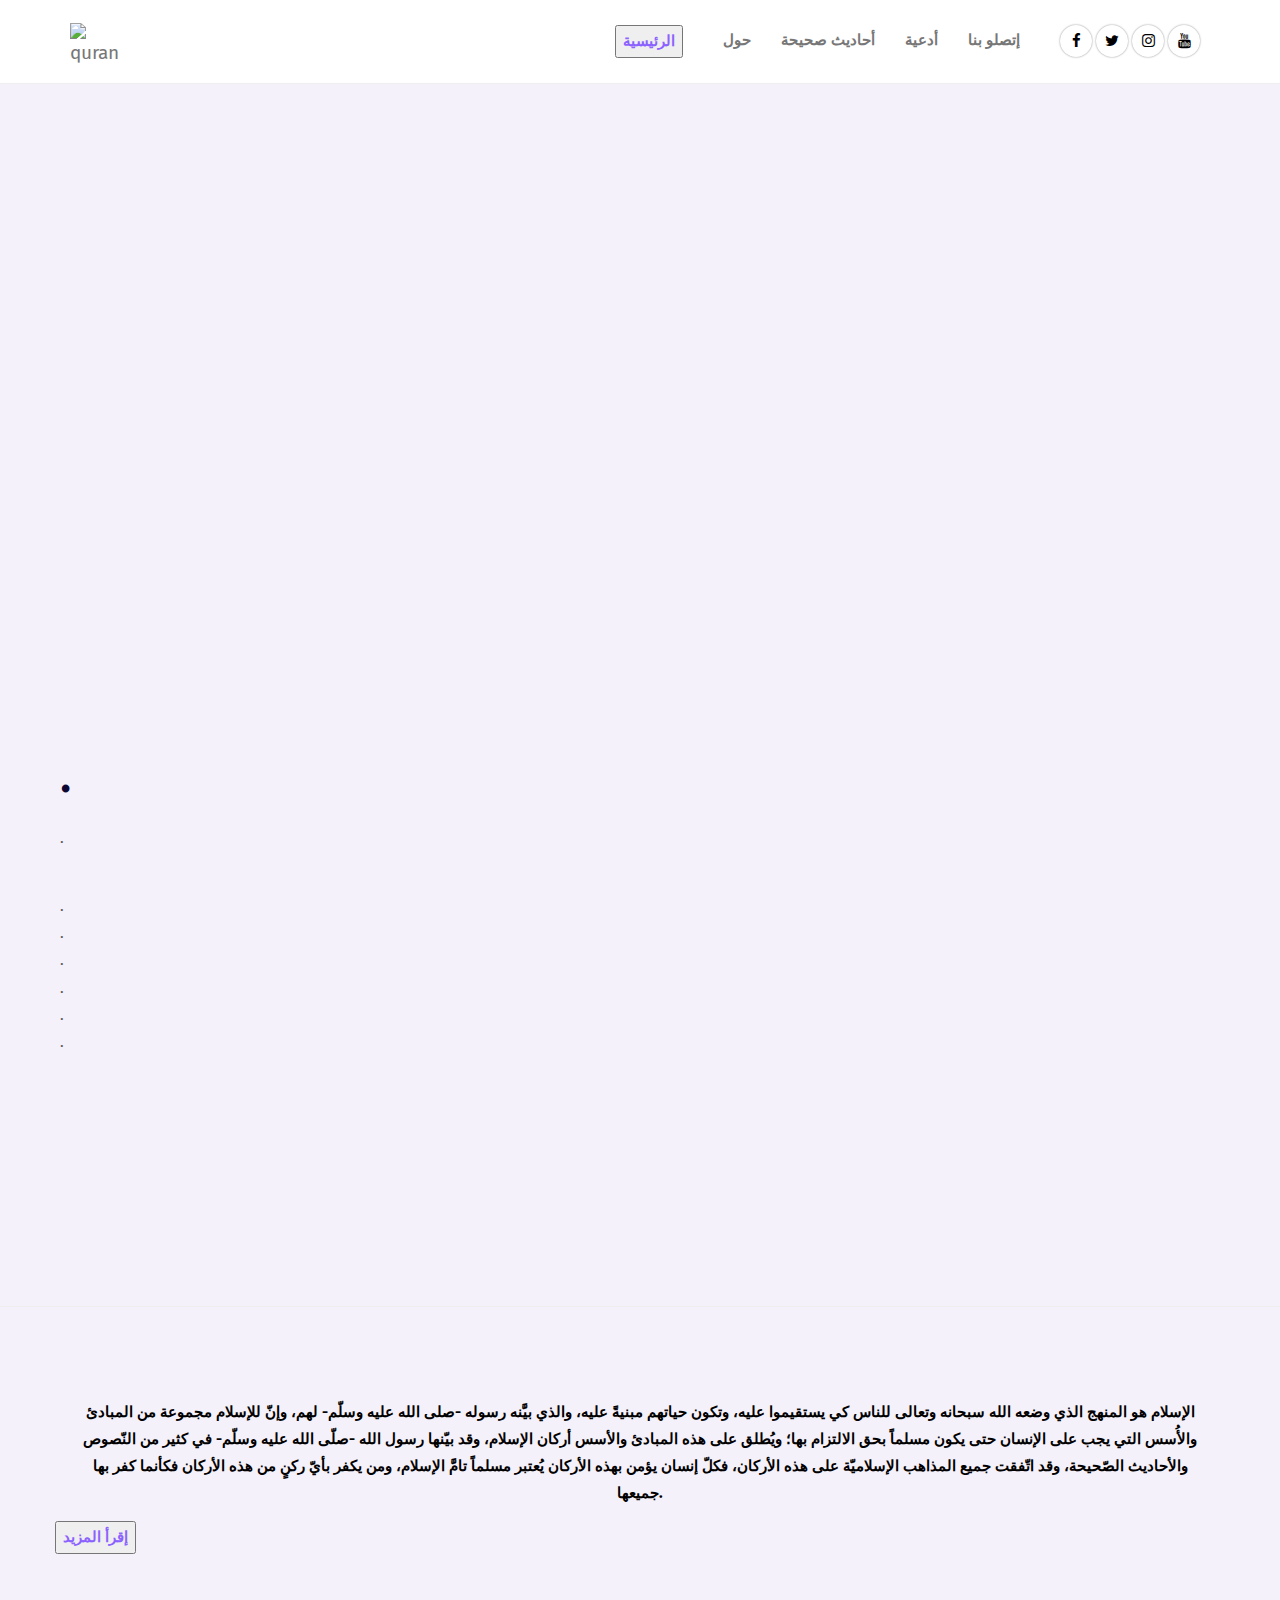
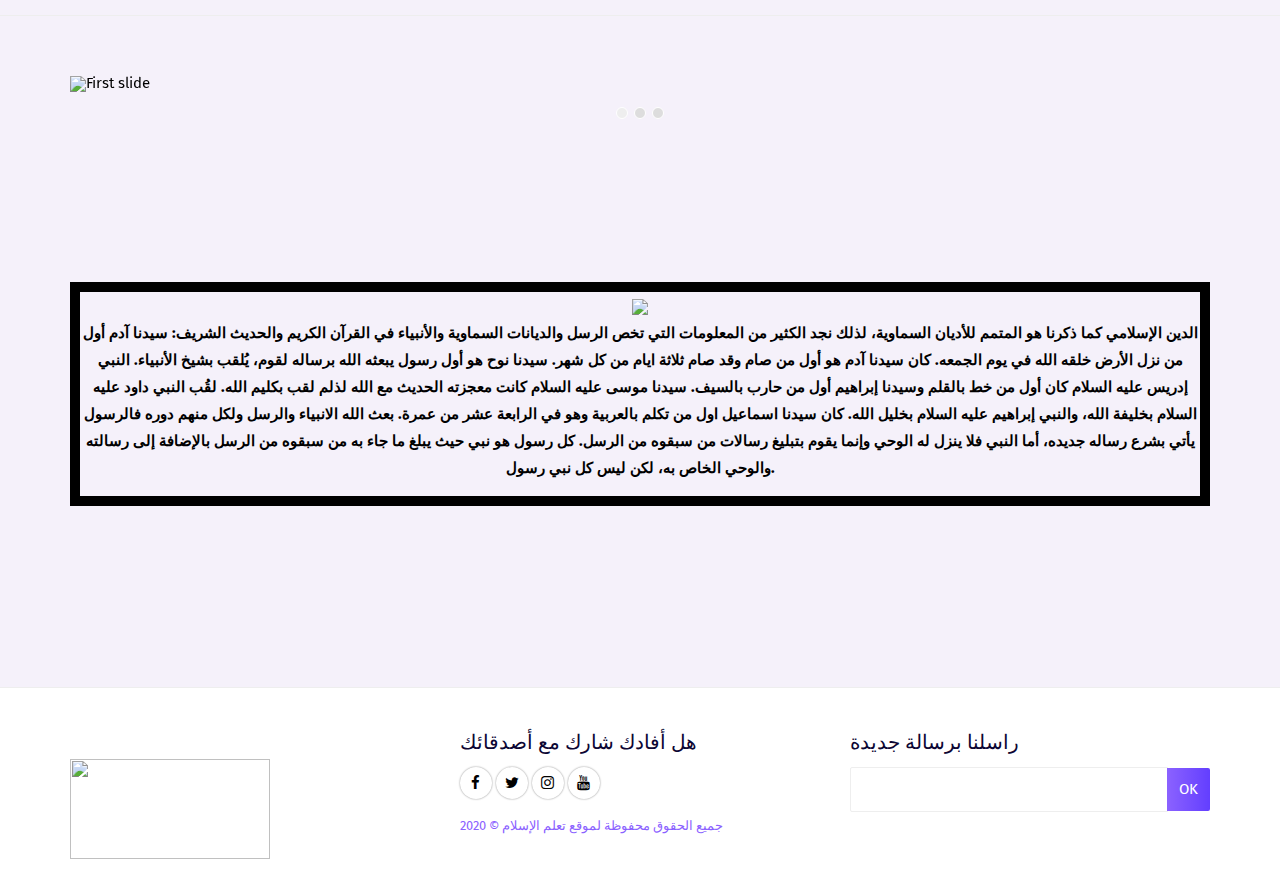
==== commit 44ea2768: "Update index.html" ====
--- a/index.html
+++ b/index.html
@@ -80,7 +80,7 @@
   <iframe width="560" height="315" src="https://www.youtube.com/embed/WoaMt4AQ_yg" frameborder="0" allow="accelerometer; autoplay; encrypted-media; gyroscope; picture-in-picture" allowfullscreen></iframe>
 </div>
 <div class="background-image-container" style="background-image: url('./assets/images/img-home4.jpg')">
-    
+    <div class="background-image-container" style="background-image: url('./assets/images/img-home4.jpg')">
     
         
            
@@ -308,4 +308,4 @@
 
 <script type="text/javascript" src="./main.41beeca9.js"></script></body>
 
-</html>+</html>
